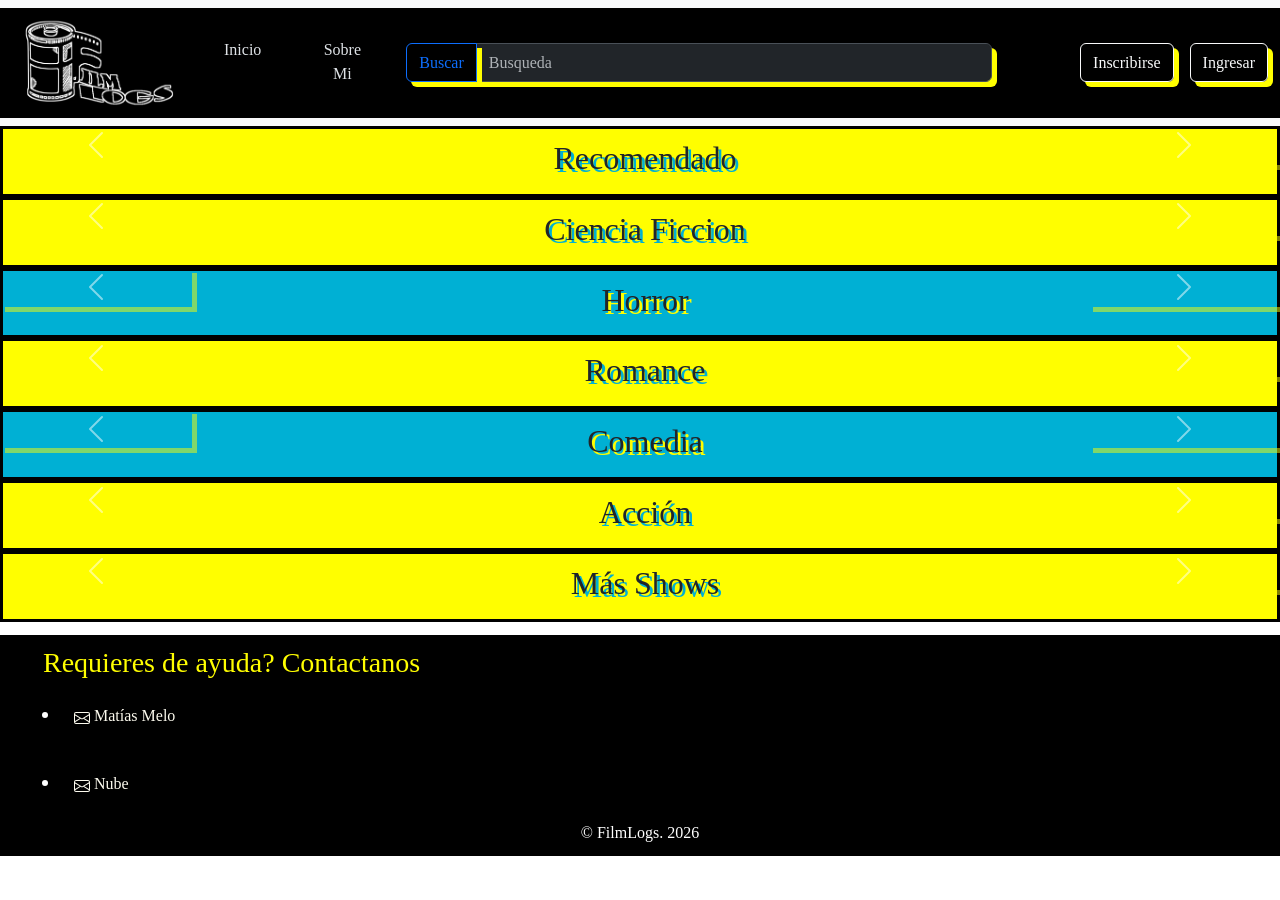
==== index.html @ e4087716 "api aplicada, index terminado. listas fav agregadas a perfil. info shows mostrados." ====
<!DOCTYPE html>
<head>
    <meta charset="utf-8">
    <meta name="viewport" content="width=device-width, initial-scale=1.0">
    <title>FilmLogs - Inicio</title>

    <link href="css/style.css" rel="stylesheet">
    <link href="https://cdn.jsdelivr.net/npm/bootstrap@5.3.8/dist/css/bootstrap.min.css" rel="stylesheet" integrity="sha384-sRIl4kxILFvY47J16cr9ZwB07vP4J8+LH7qKQnuqkuIAvNWLzeN8tE5YBujZqJLB" crossorigin="anonymous">
    <script src="https://cdn.jsdelivr.net/npm/bootstrap@5.3.8/dist/js/bootstrap.bundle.min.js" integrity="sha384-FKyoEForCGlyvwx9Hj09JcYn3nv7wiPVlz7YYwJrWVcXK/BmnVDxM+D2scQbITxI" crossorigin="anonymous"></script>
</head>

<body>
    <div width="100%">
        <nav id="Barra de Navegación" class="navbar navbar-expand-lg bg-body-tertiary"><!--Barra navegación superior, con tablas y pre-css-->
            <div class="container-fluid" data-bs-theme="dark" style="background-color: black;">
                <a class="navbar-brand" href="index.html">
                    <img src="media/logoPlaceholder.png" alt="Logo FilmLogs" width="175px">
                </a>

                <button class="navbar-toggler" type="button" data-bs-toggle="collapse" data-bs-target="#navbarSupportedContent" aria-controls="navbarSupportedContent" aria-expanded="false" aria-label="Toggle navigation">
                <span class="navbar-toggler-icon"></span>
                </button>

                <div class="collapse navbar-collapse" id="navbarSupportedContent">
                    <ul class="navbar-nav me-auto mb-2 mb-lg-0 nav-underline">
                        <li class="nav-item">
                        <a class="nav-link active" aria-current="page" href="index.html"><div class="btn">Inicio</div></a>
                        </li>

                        <li class="nav-item">
                        <a class="nav-link" href="acercade.html"><div class="btn">Sobre Mi</div></a>
                        </li>
                    </ul>

                    <form class="d-flex input-group" role="search" style="width: 60%; margin-left: 20px; margin-right: 80px;">
                        <button class="btn btn-outline-primary" type="submit">Buscar</button>
                        <input class="form-control me-2 border-shadow-btn" type="search" placeholder="Busqueda" aria-label="Busqueda">
                    </form>

                    <div class="d-flex">
                        <ul class="navbar-nav me-auto mb-2 mb-lg-0 nav-underline">

                            <li class="nav-item form-btn">
                                <button type="button" class="btn btn-outline-light" data-bs-toggle="modal" data-bs-target="#Inscribirse">Inscribirse</button>
                                <div class="modal fade" id="Inscribirse" tabindex="-1" aria-labelledby="exampleModalLabel" aria-hidden="true">
                                    <div class="modal-dialog">
                                        <div class="modal-content">
                                            <div class="modal-header">
                                                <button type="button" class="btn-close" data-bs-dismiss="modal" aria-label="Close"></button>
                                            </div>
                                            <div class="modal-body sign-in">
                                                <form  class="row g-2" id="Form" style="border: 1px solid black; box-shadow: 5px 5px black; background-color: #00b0d4; color: #FCFAEE;" re>
                                                    <div class="input-group mb-3">
                                                        <h1 style="font-size: 50px; color: #FCFAEE; text-shadow: 2px 2px black;">Crear Cuenta</h1>
                                                    </div>
                                                    <div class="input-group mb-3"><p style="font-size: 20px;">Unete y reseña!</p></div>
                                                    <div class="input-group mb-3" style="justify-content: space-between;">
                                                        <label for="nombre">Apodo:</label>
                                                        <input type="text" id="nombre"  required placeholder="Cato212" size="35%" style="height: 25px; background-color: white; color: black;">
                                                    </div>
                                                    <div class="input-group mb-3" style="justify-content: space-between;">
                                                        <label for="email">Email:</label>
                                                        <input type="email" id="email"  required placeholder="ejemplo@ejemplo.com" size="35%" style="height: 25px; background-color: white; color: black;">
                                                    </div>
                                                    <div class="input-group mb-3" style="justify-content: space-between;">
                                                        <label for="password">Contraseña:</label>
                                                        <input type="password" id="password"  required size="35%" style="height: 25px; background-color: white; color: black;">
                                                    </div>
                                                    <div class="input-group mb-1" style="justify-content: left;">
                                                        <div class="mb-1" style="padding-right: 12%;">
                                                            <label for="genero" >Sexo:</label> 
                                                        </div>
                                                        <div class="mb-3" align="left">
                                                            <input type="radio" id="G1" name="sex" value="mars">
                                                            <label for="G1">Masculino</label>
                                                            <input type="radio" id="G2" name="sex" value="venus" >
                                                            <label for="G2">Feminino</label>
                                                            <input type="radio" id="G3" name="sex" value="jupiter" checked>
                                                            <label for="G3">Otro</label>
                                                        </div>
                                                    </div>
                                                    <div class="input-group mb-1" style="justify-content: left;">
                                                        <div class="mb-1" style="padding-right: 12%;">
                                                            <label>Género Favorito:</label>
                                                        </div>
                                                        <div class="mb-3" align="left">
                                                            <input type="checkbox" id="A1" class="genero" value="Horror">
                                                            <label for="A1">Horror</label><br>
                                                            <input type="checkbox" id="A2" class="genero" value="Romance">
                                                            <label for="A2">Romance</label><br>
                                                            <input type="checkbox" id="A3" class="genero" value="Comedia">
                                                            <label for="A3">Comedia</label><br>
                                                            <input type="checkbox" id="A4" class="genero" value="Accion">
                                                            <label for="A4">Acción</label><br>
                                                            <input type="checkbox" id="A5" class="genero" value="Sci-fi">
                                                            <label for="A5">Ciencia Ficción</label><br>
                                                            <input type="checkbox" id="A6" class="genero" value="Otro">
                                                            <label for="A6">Otro</label><br>
                                                        </div>
                                                    </div>
                                                    <div class="modal-footer">
                                                        <button type="submit" id="enviar-sign" class="btn btn-secondary"   style=" background-color: black; color: white; border-color: white; box-shadow: 5px 5px #FFFE00; height: 39px;">Crear</button>
                                                        <button  type="reset" class="btn btn-secondary"  style=" background-color: black; color: white; border-color: white; box-shadow: 5px 5px #FFFE00; height: 39px;">Borrar</button>              
                                                        <button type="button" class="btn btn-secondary" style="background-color: black; color: white; border-color: white; box-shadow: 5px 5px #FFFE00; height: 39px;" data-bs-dismiss="modal">Cerrar</button>

                                                    </div>
                                                </form>
                                            </div>
                                        </div>
                                    </div>
                                </div>
                            </li>

                            <li class="nav-item form-btn">
                                <button type="button" class="btn btn-outline-light" data-bs-toggle="modal" data-bs-target="#Ingresar">Ingresar</button>
                                <div class="modal fade" id="Ingresar" tabindex="-1" aria-labelledby="ingresolabel" aria-hidden="true">
                                    <div class="modal-dialog">
                                        <div class="modal-content">
                                            <div class="modal-header">
                                                <button type="button" class="btn-close" data-bs-dismiss="modal" aria-label="Close"></button>
                                            </div>
                                            <div class="modal-body login_space">
                                                <form class='login-form'>
                                                    <fieldset style="padding: 5%; background-color:yellow; box-shadow: 5px 5px black;">
                                                        <div class="flex-row" id="Space_alert">
                                                            <h1 style="font-size: 50px; color: #FCFAEE; text-shadow: 2px 2px black; background-color: #00b0d4;">Iniciar Sesion</h1>
                                                            <p style="font-size: 20px; color: black;">Nos alegra verte de vuelta!</p>
                                                        </div>
                                                        <div class="flex-row">
                                                            <label class="lf--label" for="username">
                                                                <svg x="0px" y="0px" width="15px" height="13px">
                                                                <path fill="#000" d="M8.9,7.2C9,6.9,9,6.7,9,6.5v-4C9,1.1,7.9,0,6.5,0h-1C4.1,0,3,1.1,3,2.5v4c0,0.2,0,0.4,0.1,0.7 C1.3,7.8,0,9.5,0,11.5V13h12v-1.5C12,9.5,10.7,7.8,8.9,7.2z M4,2.5C4,1.7,4.7,1,5.5,1h1C7.3,1,8,1.7,8,2.5v4c0,0.2,0,0.4-0.1,0.6 l0.1,0L7.9,7.3C7.6,7.8,7.1,8.2,6.5,8.2h-1c-0.6,0-1.1-0.4-1.4-0.9L4.1,7.1l0.1,0C4,6.9,4,6.7,4,6.5V2.5z M11,12H1v-0.5 c0-1.6,1-2.9,2.4-3.4c0.5,0.7,1.2,1.1,2.1,1.1h1c0.8,0,1.6-0.4,2.1-1.1C10,8.5,11,9.9,11,11.5V12z"/>
                                                                </svg>
                                                            </label>
                                                            <input id="username" class='lf--input' placeholder='Nombre de usuario' type='text' required style="width: 300px; height: 25px; background-color: white; color: black;">
                                                        </div>
                                                        <br>
                                                        <div class="flex-row">
                                                            <label class="lf--label" for="password">
                                                                <svg x="0px" y="0px" width="15px" height="8px">
                                                                <g>
                                                                    <path fill="#000" d="M6,2L6,2c0-1.1-1-2-2.1-2H2.1C1,0,0,0.9,0,2.1v0.8C0,4.1,1,5,2.1,5h1.7C5,5,6,4.1,6,2.9V3h5v1h1V3h1v2h1V3h1 V2H6z M5.1,2.9c0,0.7-0.6,1.2-1.3,1.2H2.1c-0.7,0-1.3-0.6-1.3-1.2V2.1c0-0.7,0.6-1.2,1.3-1.2h1.7c0.7,0,1.3,0.6,1.3,1.2V2.9z"/>
                                                                </g>
                                                                </svg>
                                                            </label>
                                                            <input id="password_log" class='lf--input' placeholder='Contraseña' type='password' required style="width: 300px; height: 25px; background-color: white; color: black;">
                                                        </div>
                                                        <br>
                                                        <input class='lf--submit btn' id="btn_log" type='submit' value='Iniciar Sesion' style="background-color: black; color: white; border-color: white; box-shadow: 5px 5px black; height: 39px;">
                                                        <button type="button" class="btn btn-secondary" style="background-color: black; color: white; border-color: white; box-shadow: 5px 5px black; height: 39px;" data-bs-dismiss="modal">Cerrar</button>
                                                        <br>
                                                    </fieldset>
                                                </form>
                                            </div>
                                        </div>
                                    </div>
                                </div>
                            </li>

                            <li class="nav-item profile">
                                <a href="perfil.html">
                                    <img src="media/usuarioPlaceholder.png" style="justify-self: end; margin-left:20px; height: 39px; border-style: solid; border-color: black; box-shadow: 5px 5px #FFFE00;">
                                </a>
                            </li>
                        </ul>
                    </div>
                </div>

            </div>
        </nav>

        <div id="Recomendado" class="carousel slide">
            <div class="carousel-inner">
                <div class="carousel-item active" id="Slide-Recomendado">
                    <table style="width: 100%; border: solid; border-color: black; box-shadow: 5px 5px black">
                        <tr><td colspan="7" class="sliderTitulo"><h2 style="text-align: center;" >Recomendado</h2></td></tr>
                        <tr id="index-Recomendado0">
                        </tr>
                    </table>
                </div>
            </div>
            <button class="carousel-control-prev" type="button" data-bs-target="#Recomendado" data-bs-slide="prev">
                <span class="carousel-control-prev-icon" aria-hidden="true"></span>
                <span class="visually-hidden">Previous</span>
            </button>
            <button class="carousel-control-next" type="button" data-bs-target="#Recomendado" data-bs-slide="next">
                <span class="carousel-control-next-icon" aria-hidden="true"></span>
                <span class="visually-hidden">Next</span>
            </button>
        </div>

        <div id="Ver_Tarde" class="carousel slide">
            <div class="carousel-inner">
                <div class="carousel-item active" id="Slide-Ver_Tarde">
                    <table style="width: 100%; border: solid; border-color: black; box-shadow: 5px 5px black">
                        <tr><td colspan="7" class="sliderTituloAlt"><h2 style="text-align: center;" >Ver Mas Tarde</h2></td></tr>
                        <tr id="index-Ver_Tarde0">
                        </tr>
                    </table>
                </div>
            </div>
            <button class="carousel-control-prev" type="button" data-bs-target="#Ver_Tarde" data-bs-slide="prev">
                <span class="carousel-control-prev-icon" aria-hidden="true"></span>
                <span class="visually-hidden">Previous</span>
            </button>
            <button class="carousel-control-next" type="button" data-bs-target="#Ver_Tarde" data-bs-slide="next">
                <span class="carousel-control-next-icon" aria-hidden="true"></span>
                <span class="visually-hidden">Next</span>
            </button>
        </div>
        
        <div id="Ciencia-Ficcion" class="carousel slide">
            <div class="carousel-inner">
                <div class="carousel-item active" id="Slide-CienciaFiccion">
                    <table style="width: 100%; border: solid; border-color: black; box-shadow: 5px 5px black">
                        <tr><td colspan="7" class="sliderTitulo"><h2 style="text-align: center;">Ciencia Ficcion</h2></td></tr>
                        <tr id="index-CienciaFiccion0">
                        </tr>
                    </table>
                </div>
            </div>
            <button class="carousel-control-prev" type="button" data-bs-target="#Ciencia-Ficcion" data-bs-slide="prev">
                <span class="carousel-control-prev-icon" aria-hidden="true"></span>
                <span class="visually-hidden">Previous</span>
            </button>
            <button class="carousel-control-next" type="button" data-bs-target="#Ciencia-Ficcion" data-bs-slide="next">
                <span class="carousel-control-next-icon" aria-hidden="true"></span>
                <span class="visually-hidden">Next</span>
            </button>
        </div>

        <div id="Horror" class="carousel slide">
            <div class="carousel-inner">
                <div class="carousel-item active" id="Slide-Horror">
                    <table style="width: 100%; border: solid; border-color: black; box-shadow: 5px 5px black">
                        <tr><td colspan="7" class="sliderTituloAlt"><h2 style="text-align: center;">Horror</h2></td></tr>
                        <tr id="index-Horror0">
                        </tr>
                    </table>
                </div>
            </div>
            <button class="carousel-control-prev" type="button" data-bs-target="#Horror" data-bs-slide="prev">
                <span class="carousel-control-prev-icon" aria-hidden="true"></span>
                <span class="visually-hidden">Previous</span>
            </button>
            <button class="carousel-control-next" type="button" data-bs-target="#Horror" data-bs-slide="next">
                <span class="carousel-control-next-icon" aria-hidden="true"></span>
                <span class="visually-hidden">Next</span>
            </button>
        </div>

        <div id="Romance" class="carousel slide">
            <div class="carousel-inner">
                <div class="carousel-item active" id="Slide-Romance">
                    <table style="width: 100%; border: solid; border-color: black; box-shadow: 5px 5px black">
                        <tr><td colspan="7" class="sliderTitulo"><h2 style="text-align: center;">Romance</h2></td></tr>
                        <tr id="index-Romance0">
                        </tr>
                    </table>
                </div>
            </div>
            <button class="carousel-control-prev" type="button" data-bs-target="#Romance" data-bs-slide="prev">
                <span class="carousel-control-prev-icon" aria-hidden="true"></span>
                <span class="visually-hidden">Previous</span>
            </button>
            <button class="carousel-control-next" type="button" data-bs-target="#Romance" data-bs-slide="next">
                <span class="carousel-control-next-icon" aria-hidden="true"></span>
                <span class="visually-hidden">Next</span>
            </button>
        </div>

        <div id="Comedy" class="carousel slide">
            <div class="carousel-inner">
                <div class="carousel-item active" id="Slide-Comedy">
                    <table style="width: 100%; border: solid; border-color: black; box-shadow: 5px 5px black">
                        <tr><td colspan="7" class="sliderTituloAlt"><h2 style="text-align: center;">Comedia</h2></td></tr>
                        <tr id="index-Comedy0">
                        </tr>
                    </table>
                </div>
            </div>
            <button class="carousel-control-prev" type="button" data-bs-target="#Comedy" data-bs-slide="prev">
                <span class="carousel-control-prev-icon" aria-hidden="true"></span>
                <span class="visually-hidden">Previous</span>
            </button>
            <button class="carousel-control-next" type="button" data-bs-target="#Comedy" data-bs-slide="next">
                <span class="carousel-control-next-icon" aria-hidden="true"></span>
                <span class="visually-hidden">Next</span>
            </button>
        </div>
        
        <div id="Action" class="carousel slide">
            <div class="carousel-inner">
                <div class="carousel-item active" id="Slide-Action">
                    <table style="width: 100%; border: solid; border-color: black; box-shadow: 5px 5px black">
                        <tr><td colspan="7" class="sliderTitulo"><h2 style="text-align: center;">Acción</h2></td></tr>
                        <tr id="index-Action0">
                        </tr>
                    </table>
                </div>
            </div>
            <button class="carousel-control-prev" type="button" data-bs-target="#Action" data-bs-slide="prev">
                <span class="carousel-control-prev-icon" aria-hidden="true"></span>
                <span class="visually-hidden">Previous</span>
            </button>
            <button class="carousel-control-next" type="button" data-bs-target="#Action" data-bs-slide="next">
                <span class="carousel-control-next-icon" aria-hidden="true"></span>
                <span class="visually-hidden">Next</span>
            </button>
        </div>

        <div id="Otro" class="carousel slide">
            <div class="carousel-inner">
                <div class="carousel-item active" id="Slide-Otro">
                    <table style="width: 100%; border: solid; border-color: black; box-shadow: 5px 5px black">
                        <tr><td colspan="7" class="sliderTitulo"><h2 style="text-align: center;">Más Shows</h2></td></tr>
                        <tr id="index-Otro0">
                        </tr>
                    </table>
                </div>
            </div>
            <button class="carousel-control-prev" type="button" data-bs-target="#Otro" data-bs-slide="prev">
                <span class="carousel-control-prev-icon" aria-hidden="true"></span>
                <span class="visually-hidden">Previous</span>
            </button>
            <button class="carousel-control-next" type="button" data-bs-target="#Otro" data-bs-slide="next">
                <span class="carousel-control-next-icon" aria-hidden="true"></span>
                <span class="visually-hidden">Next</span>
            </button>
        </div>


        <div id="footer" style="width: 100%; background-color: black; color: white; margin-top: 1%; padding:10px;">
            <table width="100%">
                <tr style="height: 10%;">
                    <td style="width: 60%;">
                        <ul style="list-style: none; color: #FFFE00;"><li><h3>Requieres de ayuda? Contactanos</h3></li></ul>
                    </td>
                </tr>
                <tr style="margin-top: 0%;">
                    <td style="width: 60%;">
                        <ul style="padding-left: 50px; font-size: 20px;">
                            <li>
                            <a class="btn" href="https://mail.google.com/mail/?view=cm&fs=1&to=matiasmelo3600@gmail.com&su=Sobre FilmLogs">
                                <svg xmlns="http://www.w3.org/2000/svg" width="16" height="16" fill="currentColor" class="bi bi-envelope" viewBox="0 0 16 16">
                                <path d="M0 4a2 2 0 0 1 2-2h12a2 2 0 0 1 2 2v8a2 2 0 0 1-2 2H2a2 2 0 0 1-2-2zm2-1a1 1 0 0 0-1 1v.217l7 4.2 7-4.2V4a1 1 0 0 0-1-1zm13 2.383-4.708 2.825L15 11.105zm-.034 6.876-5.64-3.471L8 9.583l-1.326-.795-5.64 3.47A1 1 0 0 0 2 13h12a1 1 0 0 0 .966-.741M1 11.105l4.708-2.897L1 5.383z"/>
                                </svg>
                                Matías Melo
                            </a></li><br>
                            <li>
                            
                            <a class="btn" href="https://mail.google.com/mail/?view=cm&fs=1&to=ejpc813@gmail.com&su=Sobre FilmLogs">
                                <svg xmlns="http://www.w3.org/2000/svg" width="16" height="16" fill="currentColor" class="bi bi-envelope" viewBox="0 0 16 16">
                                <path d="M0 4a2 2 0 0 1 2-2h12a2 2 0 0 1 2 2v8a2 2 0 0 1-2 2H2a2 2 0 0 1-2-2zm2-1a1 1 0 0 0-1 1v.217l7 4.2 7-4.2V4a1 1 0 0 0-1-1zm13 2.383-4.708 2.825L15 11.105zm-.034 6.876-5.64-3.471L8 9.583l-1.326-.795-5.64 3.47A1 1 0 0 0 2 13h12a1 1 0 0 0 .966-.741M1 11.105l4.708-2.897L1 5.383z"/>
                                </svg>
                                Nube
                            </a></li>
                        </ul>
                    </td>
                </tr>

                <tr>
                    <td style="text-align: center;">
                        © FilmLogs. 2026
                    </td>
                </tr>
            </table>
        </div>
    </div>
    <script src="js/nav_bar.js"></script>
    <script src="js/main.js"></script>
</body>
</html>
---- css/style.css ----
*{
    font-family:Georgia, 'Times New Roman', Times, serif ;
}

nav{
    display: flex;
    background-color: black;
    color: #FCFAEE;
    padding: 10px;
}

button{
    background-color: black;
    color: #FCFAEE;
    border: solid;
    border-color: #FCFAEE;
    box-shadow: 5px 5px #FFFE00;
    height: 39px;
}

.sliderTitulo{
    background-color: #FFFE00; 
    padding: 10px; 
    padding-left: 20px;
    text-shadow: 3px 3px #00B0D4;
}

.sliderTituloAlt{
    background-color: #00B0D4; 
    padding: 10px; 
    padding-left: 20px;
    text-shadow: 3px 3px #FFFE00;
}

.border-shadow-btn{
    border: solid;
    border-color: #FCFAEE;
    box-shadow: 5px 5px #FFFE00;
}

.border-shadow{
    border: solid;
    border-color: black;
    box-shadow: 5px 5px black;
}

.pelicula{
    transition: all 0.3s ease-out;
    width:215px;
    height:290px;
    
}

.pelicula:hover{
    transition: all 0.3s ease-out;
    width:225px;
    height:300px;
    
}

a:link{
    color: #FCFAEE
} 

a:visited{
    color:#00B0D4
}

.carousel-control{
    background-color: black;
    color: #000000;
    border: solid;
    border-color: #FCFAEE;
    box-shadow: 5px 5px #00B0D4;
    height: 39px;
}
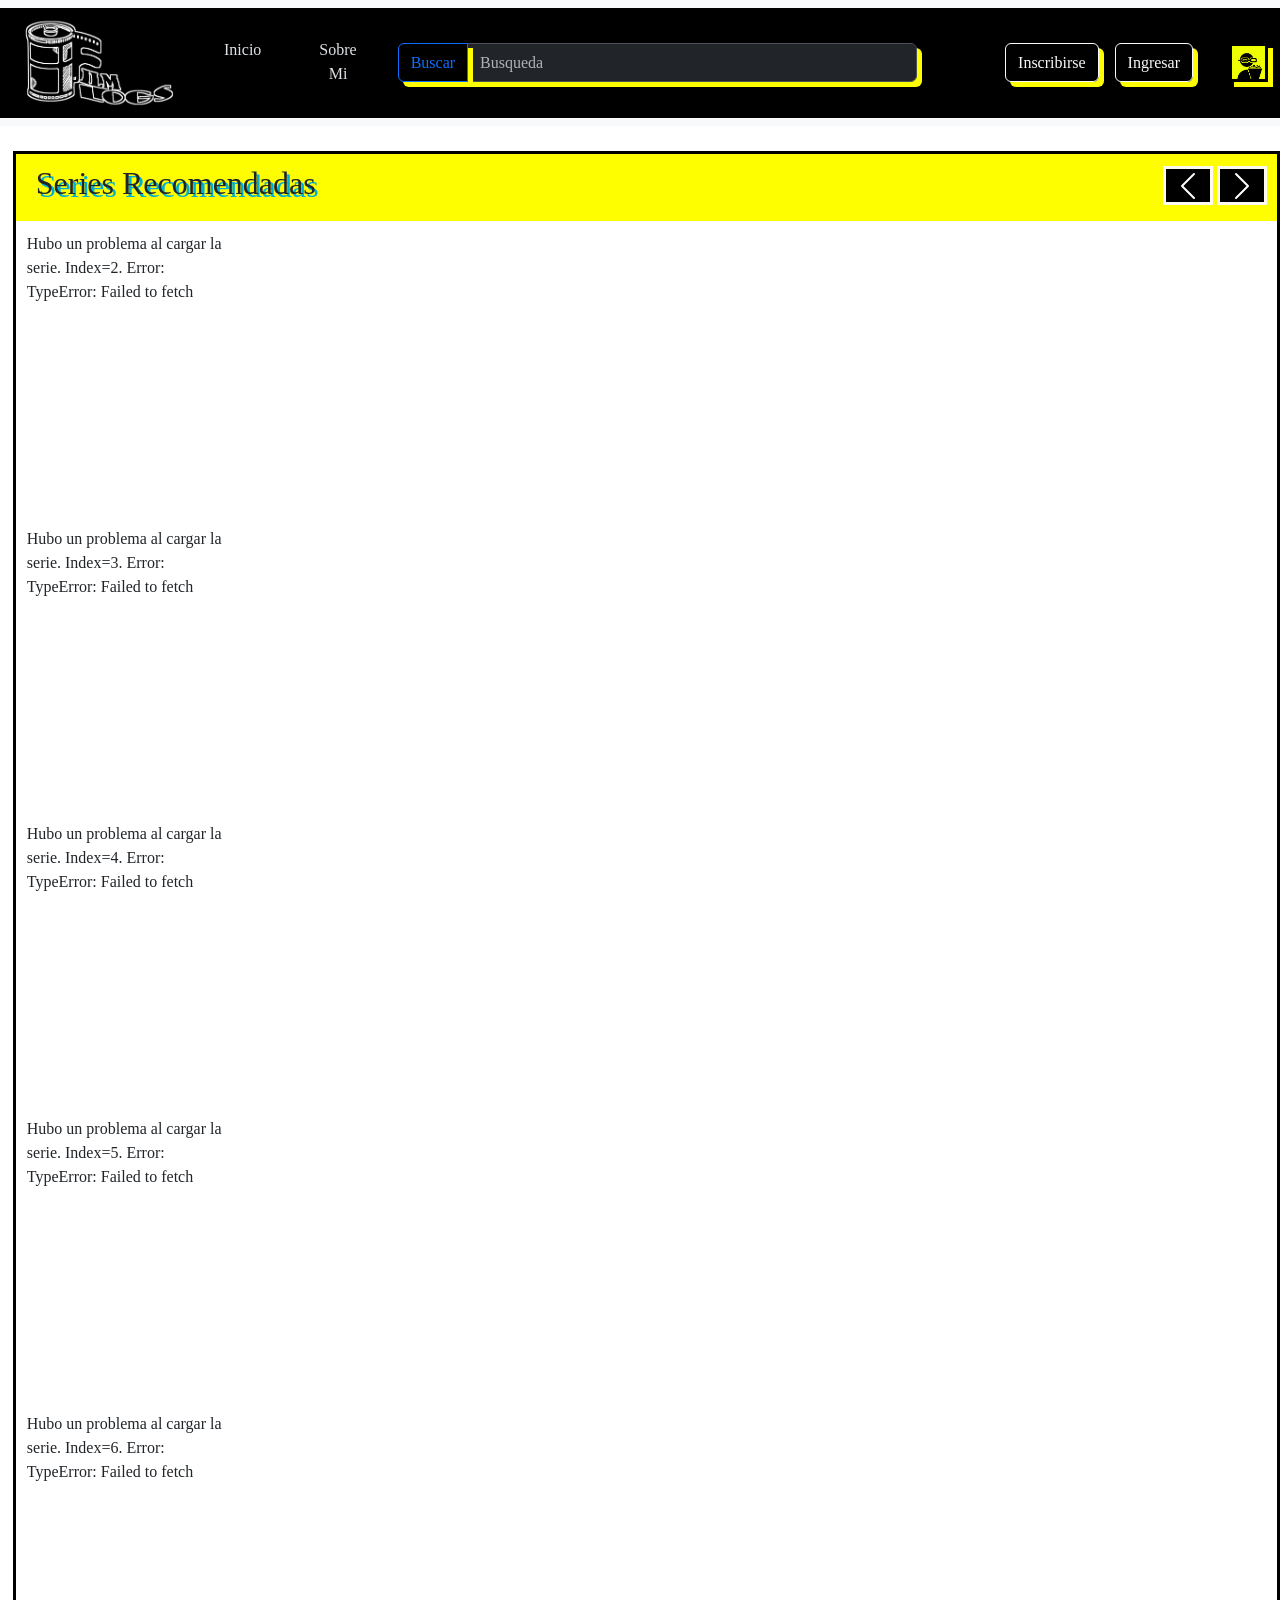
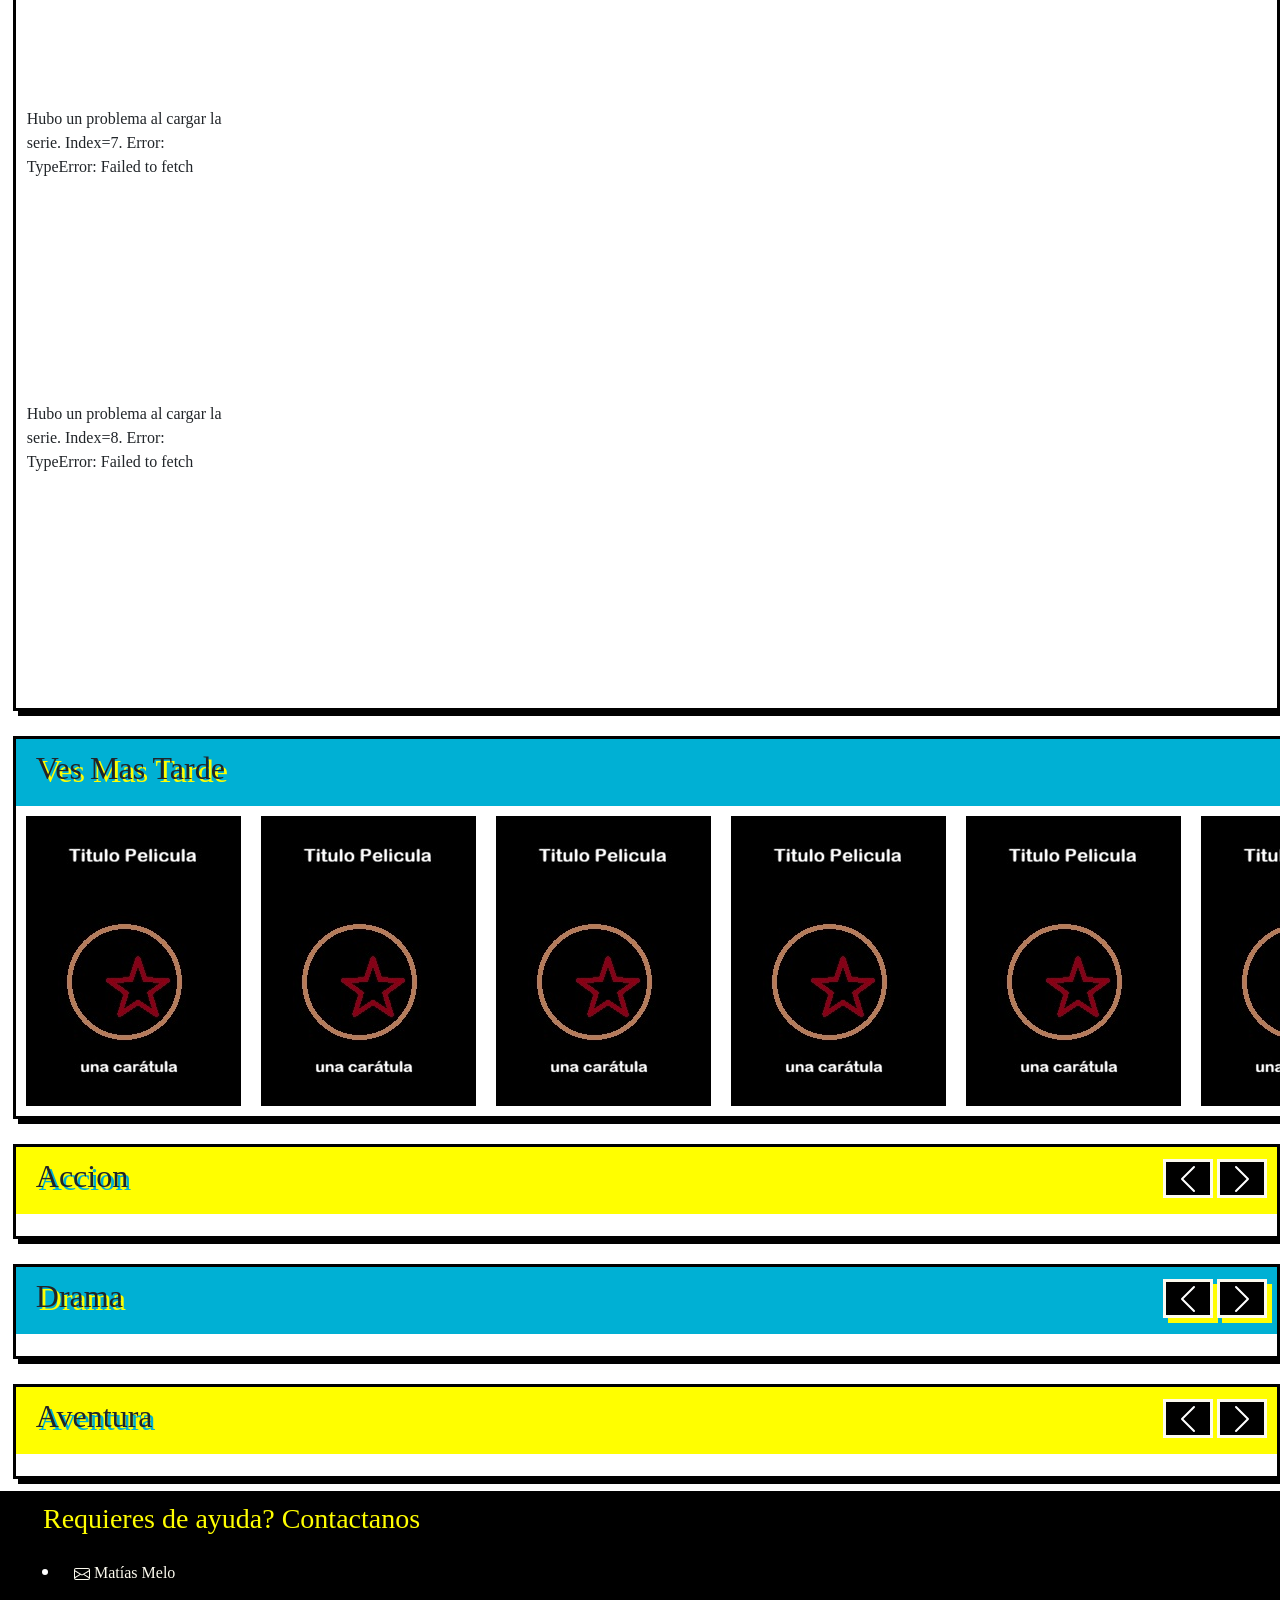
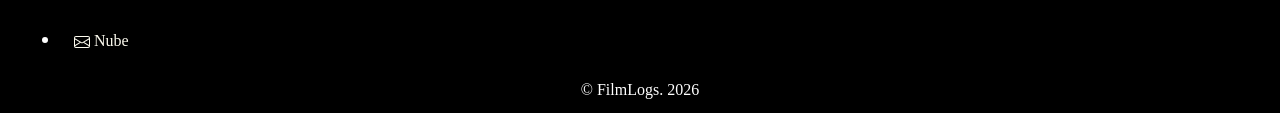
==== commit 7e99baae: "Implementacion de sliders de generos de series. index.html cuenta con su propio js, inicio.js, para " ====
--- a/index.html
+++ b/index.html
@@ -6,7 +6,11 @@
 
     <link href="css/style.css" rel="stylesheet">
     <link href="https://cdn.jsdelivr.net/npm/bootstrap@5.3.8/dist/css/bootstrap.min.css" rel="stylesheet" integrity="sha384-sRIl4kxILFvY47J16cr9ZwB07vP4J8+LH7qKQnuqkuIAvNWLzeN8tE5YBujZqJLB" crossorigin="anonymous">
+    <script src="js/inicio.js"></script>
+    <script src="js/main.js"></script>
+    <script src="js/perfil.js"></script>
     <script src="https://cdn.jsdelivr.net/npm/bootstrap@5.3.8/dist/js/bootstrap.bundle.min.js" integrity="sha384-FKyoEForCGlyvwx9Hj09JcYn3nv7wiPVlz7YYwJrWVcXK/BmnVDxM+D2scQbITxI" crossorigin="anonymous"></script>
+    
 </head>
 
 <body>
@@ -40,7 +44,7 @@
                     <div class="d-flex">
                         <ul class="navbar-nav me-auto mb-2 mb-lg-0 nav-underline">
 
-                            <li class="nav-item form-btn">
+                            <li class="nav-item">
                                 <button type="button" class="btn btn-outline-light" data-bs-toggle="modal" data-bs-target="#Inscribirse">Inscribirse</button>
                                 <div class="modal fade" id="Inscribirse" tabindex="-1" aria-labelledby="exampleModalLabel" aria-hidden="true">
                                     <div class="modal-dialog">
@@ -111,7 +115,7 @@
                                 </div>
                             </li>
 
-                            <li class="nav-item form-btn">
+                            <li class="nav-item">
                                 <button type="button" class="btn btn-outline-light" data-bs-toggle="modal" data-bs-target="#Ingresar">Ingresar</button>
                                 <div class="modal fade" id="Ingresar" tabindex="-1" aria-labelledby="ingresolabel" aria-hidden="true">
                                     <div class="modal-dialog">
@@ -157,7 +161,7 @@
                                 </div>
                             </li>
 
-                            <li class="nav-item profile">
+                            <li class="nav-item">
                                 <a href="perfil.html">
                                     <img src="media/usuarioPlaceholder.png" style="justify-self: end; margin-left:20px; height: 39px; border-style: solid; border-color: black; box-shadow: 5px 5px #FFFE00;">
                                 </a>
@@ -169,166 +173,176 @@
             </div>
         </nav>
 
-        <div id="Recomendado" class="carousel slide">
-            <div class="carousel-inner">
-                <div class="carousel-item active" id="Slide-Recomendado">
-                    <table style="width: 100%; border: solid; border-color: black; box-shadow: 5px 5px black">
-                        <tr><td colspan="7" class="sliderTitulo"><h2 style="text-align: center;" >Recomendado</h2></td></tr>
-                        <tr id="index-Recomendado0">
-                        </tr>
-                    </table>
-                </div>
-            </div>
-            <button class="carousel-control-prev" type="button" data-bs-target="#Recomendado" data-bs-slide="prev">
-                <span class="carousel-control-prev-icon" aria-hidden="true"></span>
-                <span class="visually-hidden">Previous</span>
-            </button>
-            <button class="carousel-control-next" type="button" data-bs-target="#Recomendado" data-bs-slide="next">
-                <span class="carousel-control-next-icon" aria-hidden="true"></span>
-                <span class="visually-hidden">Next</span>
-            </button>
-        </div>
-
-        <div id="Ver_Tarde" class="carousel slide">
-            <div class="carousel-inner">
-                <div class="carousel-item active" id="Slide-Ver_Tarde">
-                    <table style="width: 100%; border: solid; border-color: black; box-shadow: 5px 5px black">
-                        <tr><td colspan="7" class="sliderTituloAlt"><h2 style="text-align: center;" >Ver Mas Tarde</h2></td></tr>
-                        <tr id="index-Ver_Tarde0">
-                        </tr>
-                    </table>
-                </div>
-            </div>
-            <button class="carousel-control-prev" type="button" data-bs-target="#Ver_Tarde" data-bs-slide="prev">
-                <span class="carousel-control-prev-icon" aria-hidden="true"></span>
-                <span class="visually-hidden">Previous</span>
-            </button>
-            <button class="carousel-control-next" type="button" data-bs-target="#Ver_Tarde" data-bs-slide="next">
-                <span class="carousel-control-next-icon" aria-hidden="true"></span>
-                <span class="visually-hidden">Next</span>
-            </button>
-        </div>
-        
-        <div id="Ciencia-Ficcion" class="carousel slide">
-            <div class="carousel-inner">
-                <div class="carousel-item active" id="Slide-CienciaFiccion">
-                    <table style="width: 100%; border: solid; border-color: black; box-shadow: 5px 5px black">
-                        <tr><td colspan="7" class="sliderTitulo"><h2 style="text-align: center;">Ciencia Ficcion</h2></td></tr>
-                        <tr id="index-CienciaFiccion0">
-                        </tr>
-                    </table>
-                </div>
-            </div>
-            <button class="carousel-control-prev" type="button" data-bs-target="#Ciencia-Ficcion" data-bs-slide="prev">
-                <span class="carousel-control-prev-icon" aria-hidden="true"></span>
-                <span class="visually-hidden">Previous</span>
-            </button>
-            <button class="carousel-control-next" type="button" data-bs-target="#Ciencia-Ficcion" data-bs-slide="next">
-                <span class="carousel-control-next-icon" aria-hidden="true"></span>
-                <span class="visually-hidden">Next</span>
-            </button>
-        </div>
-
-        <div id="Horror" class="carousel slide">
-            <div class="carousel-inner">
-                <div class="carousel-item active" id="Slide-Horror">
-                    <table style="width: 100%; border: solid; border-color: black; box-shadow: 5px 5px black">
-                        <tr><td colspan="7" class="sliderTituloAlt"><h2 style="text-align: center;">Horror</h2></td></tr>
-                        <tr id="index-Horror0">
-                        </tr>
-                    </table>
-                </div>
-            </div>
-            <button class="carousel-control-prev" type="button" data-bs-target="#Horror" data-bs-slide="prev">
-                <span class="carousel-control-prev-icon" aria-hidden="true"></span>
-                <span class="visually-hidden">Previous</span>
-            </button>
-            <button class="carousel-control-next" type="button" data-bs-target="#Horror" data-bs-slide="next">
-                <span class="carousel-control-next-icon" aria-hidden="true"></span>
-                <span class="visually-hidden">Next</span>
-            </button>
-        </div>
-
-        <div id="Romance" class="carousel slide">
-            <div class="carousel-inner">
-                <div class="carousel-item active" id="Slide-Romance">
-                    <table style="width: 100%; border: solid; border-color: black; box-shadow: 5px 5px black">
-                        <tr><td colspan="7" class="sliderTitulo"><h2 style="text-align: center;">Romance</h2></td></tr>
-                        <tr id="index-Romance0">
-                        </tr>
-                    </table>
-                </div>
-            </div>
-            <button class="carousel-control-prev" type="button" data-bs-target="#Romance" data-bs-slide="prev">
-                <span class="carousel-control-prev-icon" aria-hidden="true"></span>
-                <span class="visually-hidden">Previous</span>
-            </button>
-            <button class="carousel-control-next" type="button" data-bs-target="#Romance" data-bs-slide="next">
-                <span class="carousel-control-next-icon" aria-hidden="true"></span>
-                <span class="visually-hidden">Next</span>
-            </button>
-        </div>
-
-        <div id="Comedy" class="carousel slide">
-            <div class="carousel-inner">
-                <div class="carousel-item active" id="Slide-Comedy">
-                    <table style="width: 100%; border: solid; border-color: black; box-shadow: 5px 5px black">
-                        <tr><td colspan="7" class="sliderTituloAlt"><h2 style="text-align: center;">Comedia</h2></td></tr>
-                        <tr id="index-Comedy0">
-                        </tr>
-                    </table>
-                </div>
-            </div>
-            <button class="carousel-control-prev" type="button" data-bs-target="#Comedy" data-bs-slide="prev">
-                <span class="carousel-control-prev-icon" aria-hidden="true"></span>
-                <span class="visually-hidden">Previous</span>
-            </button>
-            <button class="carousel-control-next" type="button" data-bs-target="#Comedy" data-bs-slide="next">
-                <span class="carousel-control-next-icon" aria-hidden="true"></span>
-                <span class="visually-hidden">Next</span>
-            </button>
-        </div>
-        
-        <div id="Action" class="carousel slide">
-            <div class="carousel-inner">
-                <div class="carousel-item active" id="Slide-Action">
-                    <table style="width: 100%; border: solid; border-color: black; box-shadow: 5px 5px black">
-                        <tr><td colspan="7" class="sliderTitulo"><h2 style="text-align: center;">Acción</h2></td></tr>
-                        <tr id="index-Action0">
-                        </tr>
-                    </table>
-                </div>
-            </div>
-            <button class="carousel-control-prev" type="button" data-bs-target="#Action" data-bs-slide="prev">
-                <span class="carousel-control-prev-icon" aria-hidden="true"></span>
-                <span class="visually-hidden">Previous</span>
-            </button>
-            <button class="carousel-control-next" type="button" data-bs-target="#Action" data-bs-slide="next">
-                <span class="carousel-control-next-icon" aria-hidden="true"></span>
-                <span class="visually-hidden">Next</span>
-            </button>
-        </div>
-
-        <div id="Otro" class="carousel slide">
-            <div class="carousel-inner">
-                <div class="carousel-item active" id="Slide-Otro">
-                    <table style="width: 100%; border: solid; border-color: black; box-shadow: 5px 5px black">
-                        <tr><td colspan="7" class="sliderTitulo"><h2 style="text-align: center;">Más Shows</h2></td></tr>
-                        <tr id="index-Otro0">
-                        </tr>
-                    </table>
-                </div>
-            </div>
-            <button class="carousel-control-prev" type="button" data-bs-target="#Otro" data-bs-slide="prev">
-                <span class="carousel-control-prev-icon" aria-hidden="true"></span>
-                <span class="visually-hidden">Previous</span>
-            </button>
-            <button class="carousel-control-next" type="button" data-bs-target="#Otro" data-bs-slide="next">
-                <span class="carousel-control-next-icon" aria-hidden="true"></span>
-                <span class="visually-hidden">Next</span>
-            </button>
-        </div>
-
+        <div class="slider" id="Recomendadas" style="margin-top: 2%; margin-left: 1%;">
+        <table style="width: 100%; border: solid; border-color: black; box-shadow: 5px 5px black;">
+            <tr>
+                <td class="sliderTitulo"><h2>Series Recomendadas</h2></td>
+                <td class="sliderTitulo" style="text-align: right;">
+                    <button type="button" data-bs-target="#carouselRecomendado" data-bs-slide="prev">
+                        <span class="carousel-control-prev-icon" aria-hidden="true"></span>
+                        <span class="visually-hidden">Previous</span>
+                    </button>
+                    <button type="button" data-bs-target="#carouselRecomendado" data-bs-slide="next">
+                        <span class="carousel-control-next-icon" aria-hidden="true"></span>
+                        <span class="visually-hidden">Next</span>
+                    </button>
+                    
+                </td>
+            </tr>
+            <tr>
+                <td colspan="2">
+                    <div id="carouselRecomendado" class="carousel slide">
+                        <div class="carousel-inner">
+                            <div class="carousel-item active">
+                                <div style="align-items: center; padding:10px" class="d-block w-100" id="indexRecomendado1">
+                                </div>
+                            </div>
+                            <div class="carousel-item">
+                                <div style="align-items: center; padding:10px" class="d-block w-100" id="indexRecomendado2">
+                                </div>
+                            </div>
+                            <div class="carousel-item">
+                                <div style="align-items: center; padding:10px" class="d-block w-100" id="indexRecomendado3">
+                                </div>
+                            </div>
+                        </div>
+                    </div>
+                </td>
+            </tr>
+        </table>
+        </div>
+
+        <div class="slider" id="Favoritos" style="margin-top: 2%; margin-left: 1%;">
+            <table style="width: 100%; border: solid; border-color: black; box-shadow: 5px 5px black">
+                <tr><td colspan="7" class="sliderTituloAlt"><h2>Ves Mas Tarde</h2></td></tr>
+                <tr>
+                    <td style=" align-items: center; padding: 10px;" ><a href="shows.html"><img class="pelicula" src="media/placeHolder.jpg" alt="Solo un cuadro negro"></a></td>
+                    <td style=" align-items: center; padding: 10px;" ><a href="shows.html"><img class="pelicula" src="media/placeHolder.jpg" alt="Solo un cuadro negro"></a></td>
+                    <td style=" align-items: center; padding: 10px;" ><a href="shows.html"><img class="pelicula" src="media/placeHolder.jpg" alt="Solo un cuadro negro"></a></td>
+                    <td style=" align-items: center; padding: 10px;" ><a href="shows.html"><img class="pelicula" src="media/placeHolder.jpg" alt="Solo un cuadro negro"></a></td>
+                    <td style=" align-items: center; padding: 10px;" ><a href="shows.html"><img class="pelicula" src="media/placeHolder.jpg" alt="Solo un cuadro negro"></a></td>
+                    <td style=" align-items: center; padding: 10px;" ><a href="shows.html"><img class="pelicula" src="media/placeHolder.jpg" alt="Solo un cuadro negro"></a></td>
+                    <td style=" align-items: center; padding: 10px;" ><a href="shows.html"><img class="pelicula" src="media/placeHolder.jpg" alt="Solo un cuadro negro"></a></td>
+                </tr>
+            </table>
+        </div>
+
+        <div class="slider" style="margin-top: 2%; margin-left: 1%;">
+        <table style="width: 100%; border: solid; border-color: black; box-shadow: 5px 5px black;">
+            <tr>
+                <td class="sliderTitulo"><h2>Accion</h2></td>
+                <td class="sliderTitulo" style="text-align: right;">
+                    <button type="button" data-bs-target="#carouselAccion" data-bs-slide="prev">
+                        <span class="carousel-control-prev-icon" aria-hidden="true"></span>
+                        <span class="visually-hidden">Previous</span>
+                    </button>
+                    <button type="button" data-bs-target="#carouselAccion" data-bs-slide="next">
+                        <span class="carousel-control-next-icon" aria-hidden="true"></span>
+                        <span class="visually-hidden">Next</span>
+                    </button>
+                    
+                </td>
+            </tr>
+            <tr>
+                <td colspan="2">
+                    <div id="carouselAccion" class="carousel slide">
+                        <div class="carousel-inner">
+                            <div class="carousel-item active">
+                                <div style="align-items: center; padding:10px" class="d-block w-100" id="indexAccion1">
+                                </div>
+                            </div>
+                            <div class="carousel-item">
+                                <div style="align-items: center; padding:10px" class="d-block w-100" id="indexAccion2">
+                                </div>
+                            </div>
+                            <div class="carousel-item">
+                                <div style="align-items: center; padding:10px" class="d-block w-100" id="indexAccion3">
+                                </div>
+                            </div>
+                        </div>
+                    </div>
+                </td>
+            </tr>
+        </table>
+        </div>
+
+        <div class="slider" style="margin-top: 2%; margin-left: 1%;">
+        <table style="width: 100%; border: solid; border-color: black; box-shadow: 5px 5px black;">
+            <tr>
+                <td class="sliderTituloAlt"><h2>Drama</h2></td>
+                <td class="sliderTituloAlt" style="text-align: right;">
+                    <button type="button" data-bs-target="#carouselDrama" data-bs-slide="prev">
+                        <span class="carousel-control-prev-icon" aria-hidden="true"></span>
+                        <span class="visually-hidden">Previous</span>
+                    </button>
+                    <button type="button" data-bs-target="#carouselDrama" data-bs-slide="next">
+                        <span class="carousel-control-next-icon" aria-hidden="true"></span>
+                        <span class="visually-hidden">Next</span>
+                    </button>
+                    
+                </td>
+            </tr>
+            <tr>
+                <td colspan="2">
+                    <div id="carouselDrama" class="carousel slide">
+                        <div class="carousel-inner">
+                            <div class="carousel-item active">
+                                <div style="align-items: center; padding:10px" class="d-block w-100" id="indexDrama1">
+                                </div>
+                            </div>
+                            <div class="carousel-item">
+                                <div style="align-items: center; padding:10px" class="d-block w-100" id="indexDrama2">
+                                </div>
+                            </div>
+                            <div class="carousel-item">
+                                <div style="align-items: center; padding:10px" class="d-block w-100" id="indexDrama3">
+                                </div>
+                            </div>
+                        </div>
+                    </div>
+                </td>
+            </tr>
+        </table>
+        </div>
+
+                <div class="slider" style="margin-top: 2%; margin-left: 1%;">
+        <table style="width: 100%; border: solid; border-color: black; box-shadow: 5px 5px black;">
+            <tr>
+                <td class="sliderTitulo"><h2>Aventura</h2></td>
+                <td class="sliderTitulo" style="text-align: right;">
+                    <button type="button" data-bs-target="#carouselAventura" data-bs-slide="prev">
+                        <span class="carousel-control-prev-icon" aria-hidden="true"></span>
+                        <span class="visually-hidden">Previous</span>
+                    </button>
+                    <button type="button" data-bs-target="#carouselAventura" data-bs-slide="next">
+                        <span class="carousel-control-next-icon" aria-hidden="true"></span>
+                        <span class="visually-hidden">Next</span>
+                    </button>
+                    
+                </td>
+            </tr>
+            <tr>
+                <td colspan="2">
+                    <div id="carouselAventura" class="carousel slide">
+                        <div class="carousel-inner">
+                            <div class="carousel-item active">
+                                <div style="align-items: center; padding:10px" class="d-block w-100" id="indexAventura1">
+                                </div>
+                            </div>
+                            <div class="carousel-item">
+                                <div style="align-items: center; padding:10px" class="d-block w-100" id="indexAventura2">
+                                </div>
+                            </div>
+                            <div class="carousel-item">
+                                <div style="align-items: center; padding:10px" class="d-block w-100" id="indexAventura3">
+                                </div>
+                            </div>
+                        </div>
+                    </div>
+                </td>
+            </tr>
+        </table>
+        </div>
 
         <div id="footer" style="width: 100%; background-color: black; color: white; margin-top: 1%; padding:10px;">
             <table width="100%">
@@ -366,8 +380,8 @@
                 </tr>
             </table>
         </div>
+
     </div>
-    <script src="js/nav_bar.js"></script>
     <script src="js/main.js"></script>
 </body>
 </html>
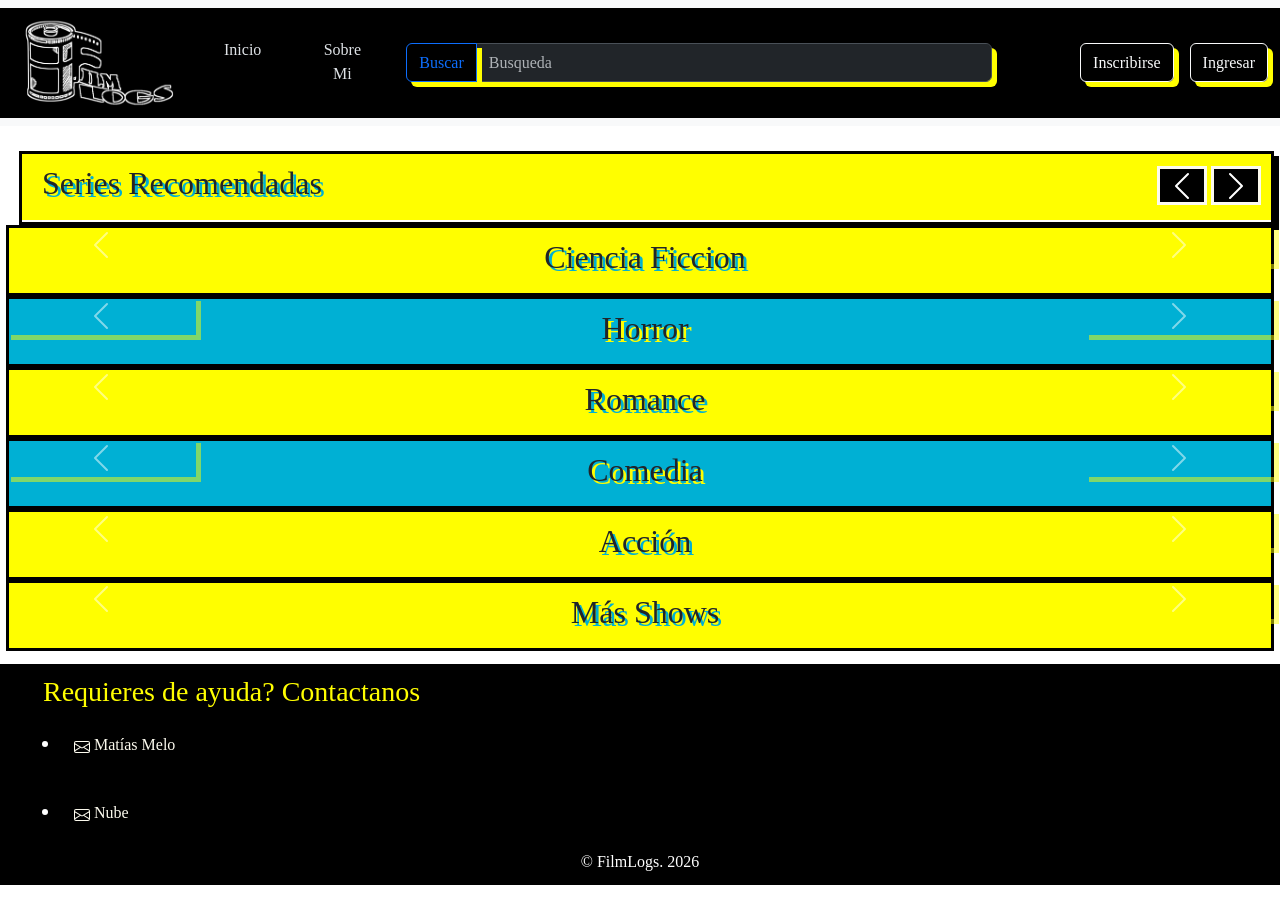
==== commit aad4fefd: "asimilacion" ====
--- a/index.html
+++ b/index.html
@@ -6,11 +6,7 @@
 
     <link href="css/style.css" rel="stylesheet">
     <link href="https://cdn.jsdelivr.net/npm/bootstrap@5.3.8/dist/css/bootstrap.min.css" rel="stylesheet" integrity="sha384-sRIl4kxILFvY47J16cr9ZwB07vP4J8+LH7qKQnuqkuIAvNWLzeN8tE5YBujZqJLB" crossorigin="anonymous">
-    <script src="js/inicio.js"></script>
-    <script src="js/main.js"></script>
-    <script src="js/perfil.js"></script>
     <script src="https://cdn.jsdelivr.net/npm/bootstrap@5.3.8/dist/js/bootstrap.bundle.min.js" integrity="sha384-FKyoEForCGlyvwx9Hj09JcYn3nv7wiPVlz7YYwJrWVcXK/BmnVDxM+D2scQbITxI" crossorigin="anonymous"></script>
-    
 </head>
 
 <body>
@@ -44,7 +40,7 @@
                     <div class="d-flex">
                         <ul class="navbar-nav me-auto mb-2 mb-lg-0 nav-underline">
 
-                            <li class="nav-item">
+                            <li class="nav-item form-btn">
                                 <button type="button" class="btn btn-outline-light" data-bs-toggle="modal" data-bs-target="#Inscribirse">Inscribirse</button>
                                 <div class="modal fade" id="Inscribirse" tabindex="-1" aria-labelledby="exampleModalLabel" aria-hidden="true">
                                     <div class="modal-dialog">
@@ -115,7 +111,7 @@
                                 </div>
                             </li>
 
-                            <li class="nav-item">
+                            <li class="nav-item form-btn">
                                 <button type="button" class="btn btn-outline-light" data-bs-toggle="modal" data-bs-target="#Ingresar">Ingresar</button>
                                 <div class="modal fade" id="Ingresar" tabindex="-1" aria-labelledby="ingresolabel" aria-hidden="true">
                                     <div class="modal-dialog">
@@ -161,7 +157,7 @@
                                 </div>
                             </li>
 
-                            <li class="nav-item">
+                            <li class="nav-item profile">
                                 <a href="perfil.html">
                                     <img src="media/usuarioPlaceholder.png" style="justify-self: end; margin-left:20px; height: 39px; border-style: solid; border-color: black; box-shadow: 5px 5px #FFFE00;">
                                 </a>
@@ -173,175 +169,197 @@
             </div>
         </nav>
 
-        <div class="slider" id="Recomendadas" style="margin-top: 2%; margin-left: 1%;">
-        <table style="width: 100%; border: solid; border-color: black; box-shadow: 5px 5px black;">
-            <tr>
-                <td class="sliderTitulo"><h2>Series Recomendadas</h2></td>
-                <td class="sliderTitulo" style="text-align: right;">
-                    <button type="button" data-bs-target="#carouselRecomendado" data-bs-slide="prev">
-                        <span class="carousel-control-prev-icon" aria-hidden="true"></span>
-                        <span class="visually-hidden">Previous</span>
-                    </button>
-                    <button type="button" data-bs-target="#carouselRecomendado" data-bs-slide="next">
-                        <span class="carousel-control-next-icon" aria-hidden="true"></span>
-                        <span class="visually-hidden">Next</span>
-                    </button>
-                    
-                </td>
-            </tr>
-            <tr>
-                <td colspan="2">
-                    <div id="carouselRecomendado" class="carousel slide">
-                        <div class="carousel-inner">
-                            <div class="carousel-item active">
-                                <div style="align-items: center; padding:10px" class="d-block w-100" id="indexRecomendado1">
+        <div id="Cuerpo" width="90%" style="padding-left: 0.5%; padding-right: 0.5%;">
+
+            <div class="slider" id="Recomendadas" style="margin-top: 2%; margin-left: 1%;">
+                <table style="width: 100%; border: solid; border-color: black; box-shadow: 5px 5px black;">
+                    <tr>
+                        <td class="sliderTitulo"><h2>Series Recomendadas</h2></td>
+                        <td class="sliderTitulo" style="text-align: right;">
+                            <button type="button" data-bs-target="#carouselRecomendado" data-bs-slide="prev">
+                                <span class="carousel-control-prev-icon" aria-hidden="true"></span>
+                                <span class="visually-hidden">Previous</span>
+                            </button>
+                            <button type="button" data-bs-target="#carouselRecomendado" data-bs-slide="next">
+                                <span class="carousel-control-next-icon" aria-hidden="true"></span>
+                                <span class="visually-hidden">Next</span>
+                            </button>
+                            
+                        </td>
+                    </tr>
+                    <tr>
+                        <td colspan="2">
+                            <div id="carouselRecomendado" class="carousel slide">
+                                <div class="carousel-inner">
+                                    <div class="carousel-item active" id="Slide-Recomendado">
+                                        <table style="width: 100%; border: solid; border-color: black; box-shadow: 5px 5px black">
+                                            <tr id="index-Recomendado0">
+                                            </tr>
+                                        </table>
+                                    </div>
                                 </div>
                             </div>
-                            <div class="carousel-item">
-                                <div style="align-items: center; padding:10px" class="d-block w-100" id="indexRecomendado2">
+                        </td>
+                    </tr>
+                </table>
+            </div>
+
+
+            <div class="slider" id="Ver_Tarde" style="margin-top: 2%; margin-left: 1%;">
+                <table style="width: 100%; border: solid; border-color: black; box-shadow: 5px 5px black;">
+                    <tr>
+                        <td class="sliderTitulo"><h2>Ver Mas Tarde</h2></td>
+                        <td class="sliderTitulo" style="text-align: right;">
+                            <button type="button" data-bs-target="#carouselTarde" data-bs-slide="prev">
+                                <span class="carousel-control-prev-icon" aria-hidden="true"></span>
+                                <span class="visually-hidden">Previous</span>
+                            </button>
+                            <button type="button" data-bs-target="#carouselTarde" data-bs-slide="next">
+                                <span class="carousel-control-next-icon" aria-hidden="true"></span>
+                                <span class="visually-hidden">Next</span>
+                            </button>
+                            
+                        </td>
+                    </tr>
+                    <tr>
+                        <td colspan="2">
+                            <div id="carouselTarde" class="carousel slide">
+                                <div class="carousel-inner">
+                                    <div class="carousel-item active" id="Slide-Ver_Tarde">
+                                        <table style="width: 100%; border: solid; border-color: black; box-shadow: 5px 5px black">
+                                            <tr id="index-Ver_Tarde0">
+                                            </tr>
+                                        </table>
+                                    </div>
                                 </div>
                             </div>
-                            <div class="carousel-item">
-                                <div style="align-items: center; padding:10px" class="d-block w-100" id="indexRecomendado3">
-                                </div>
-                            </div>
-                        </div>
-                    </div>
-                </td>
-            </tr>
-        </table>
-        </div>
-
-        <div class="slider" id="Favoritos" style="margin-top: 2%; margin-left: 1%;">
-            <table style="width: 100%; border: solid; border-color: black; box-shadow: 5px 5px black">
-                <tr><td colspan="7" class="sliderTituloAlt"><h2>Ves Mas Tarde</h2></td></tr>
-                <tr>
-                    <td style=" align-items: center; padding: 10px;" ><a href="shows.html"><img class="pelicula" src="media/placeHolder.jpg" alt="Solo un cuadro negro"></a></td>
-                    <td style=" align-items: center; padding: 10px;" ><a href="shows.html"><img class="pelicula" src="media/placeHolder.jpg" alt="Solo un cuadro negro"></a></td>
-                    <td style=" align-items: center; padding: 10px;" ><a href="shows.html"><img class="pelicula" src="media/placeHolder.jpg" alt="Solo un cuadro negro"></a></td>
-                    <td style=" align-items: center; padding: 10px;" ><a href="shows.html"><img class="pelicula" src="media/placeHolder.jpg" alt="Solo un cuadro negro"></a></td>
-                    <td style=" align-items: center; padding: 10px;" ><a href="shows.html"><img class="pelicula" src="media/placeHolder.jpg" alt="Solo un cuadro negro"></a></td>
-                    <td style=" align-items: center; padding: 10px;" ><a href="shows.html"><img class="pelicula" src="media/placeHolder.jpg" alt="Solo un cuadro negro"></a></td>
-                    <td style=" align-items: center; padding: 10px;" ><a href="shows.html"><img class="pelicula" src="media/placeHolder.jpg" alt="Solo un cuadro negro"></a></td>
-                </tr>
-            </table>
-        </div>
-
-        <div class="slider" style="margin-top: 2%; margin-left: 1%;">
-        <table style="width: 100%; border: solid; border-color: black; box-shadow: 5px 5px black;">
-            <tr>
-                <td class="sliderTitulo"><h2>Accion</h2></td>
-                <td class="sliderTitulo" style="text-align: right;">
-                    <button type="button" data-bs-target="#carouselAccion" data-bs-slide="prev">
-                        <span class="carousel-control-prev-icon" aria-hidden="true"></span>
-                        <span class="visually-hidden">Previous</span>
-                    </button>
-                    <button type="button" data-bs-target="#carouselAccion" data-bs-slide="next">
-                        <span class="carousel-control-next-icon" aria-hidden="true"></span>
-                        <span class="visually-hidden">Next</span>
-                    </button>
-                    
-                </td>
-            </tr>
-            <tr>
-                <td colspan="2">
-                    <div id="carouselAccion" class="carousel slide">
-                        <div class="carousel-inner">
-                            <div class="carousel-item active">
-                                <div style="align-items: center; padding:10px" class="d-block w-100" id="indexAccion1">
-                                </div>
-                            </div>
-                            <div class="carousel-item">
-                                <div style="align-items: center; padding:10px" class="d-block w-100" id="indexAccion2">
-                                </div>
-                            </div>
-                            <div class="carousel-item">
-                                <div style="align-items: center; padding:10px" class="d-block w-100" id="indexAccion3">
-                                </div>
-                            </div>
-                        </div>
-                    </div>
-                </td>
-            </tr>
-        </table>
-        </div>
-
-        <div class="slider" style="margin-top: 2%; margin-left: 1%;">
-        <table style="width: 100%; border: solid; border-color: black; box-shadow: 5px 5px black;">
-            <tr>
-                <td class="sliderTituloAlt"><h2>Drama</h2></td>
-                <td class="sliderTituloAlt" style="text-align: right;">
-                    <button type="button" data-bs-target="#carouselDrama" data-bs-slide="prev">
-                        <span class="carousel-control-prev-icon" aria-hidden="true"></span>
-                        <span class="visually-hidden">Previous</span>
-                    </button>
-                    <button type="button" data-bs-target="#carouselDrama" data-bs-slide="next">
-                        <span class="carousel-control-next-icon" aria-hidden="true"></span>
-                        <span class="visually-hidden">Next</span>
-                    </button>
-                    
-                </td>
-            </tr>
-            <tr>
-                <td colspan="2">
-                    <div id="carouselDrama" class="carousel slide">
-                        <div class="carousel-inner">
-                            <div class="carousel-item active">
-                                <div style="align-items: center; padding:10px" class="d-block w-100" id="indexDrama1">
-                                </div>
-                            </div>
-                            <div class="carousel-item">
-                                <div style="align-items: center; padding:10px" class="d-block w-100" id="indexDrama2">
-                                </div>
-                            </div>
-                            <div class="carousel-item">
-                                <div style="align-items: center; padding:10px" class="d-block w-100" id="indexDrama3">
-                                </div>
-                            </div>
-                        </div>
-                    </div>
-                </td>
-            </tr>
-        </table>
-        </div>
-
-                <div class="slider" style="margin-top: 2%; margin-left: 1%;">
-        <table style="width: 100%; border: solid; border-color: black; box-shadow: 5px 5px black;">
-            <tr>
-                <td class="sliderTitulo"><h2>Aventura</h2></td>
-                <td class="sliderTitulo" style="text-align: right;">
-                    <button type="button" data-bs-target="#carouselAventura" data-bs-slide="prev">
-                        <span class="carousel-control-prev-icon" aria-hidden="true"></span>
-                        <span class="visually-hidden">Previous</span>
-                    </button>
-                    <button type="button" data-bs-target="#carouselAventura" data-bs-slide="next">
-                        <span class="carousel-control-next-icon" aria-hidden="true"></span>
-                        <span class="visually-hidden">Next</span>
-                    </button>
-                    
-                </td>
-            </tr>
-            <tr>
-                <td colspan="2">
-                    <div id="carouselAventura" class="carousel slide">
-                        <div class="carousel-inner">
-                            <div class="carousel-item active">
-                                <div style="align-items: center; padding:10px" class="d-block w-100" id="indexAventura1">
-                                </div>
-                            </div>
-                            <div class="carousel-item">
-                                <div style="align-items: center; padding:10px" class="d-block w-100" id="indexAventura2">
-                                </div>
-                            </div>
-                            <div class="carousel-item">
-                                <div style="align-items: center; padding:10px" class="d-block w-100" id="indexAventura3">
-                                </div>
-                            </div>
-                        </div>
-                    </div>
-                </td>
-            </tr>
-        </table>
+                        </td>
+                    </tr>
+                </table>
+            </div>
+
+
+           
+            
+            <div id="Ciencia-Ficcion" class="carousel slide">
+                <div class="carousel-inner">
+                    <div class="carousel-item active" id="Slide-CienciaFiccion">
+                        <table style="width: 100%; border: solid; border-color: black; box-shadow: 5px 5px black">
+                            <tr><td colspan="7" class="sliderTitulo"><h2 style="text-align: center;">Ciencia Ficcion</h2></td></tr>
+                            <tr id="index-CienciaFiccion0">
+                            </tr>
+                        </table>
+                    </div>
+                </div>
+                <button class="carousel-control-prev" type="button" data-bs-target="#Ciencia-Ficcion" data-bs-slide="prev">
+                    <span class="carousel-control-prev-icon" aria-hidden="true"></span>
+                    <span class="visually-hidden">Previous</span>
+                </button>
+                <button class="carousel-control-next" type="button" data-bs-target="#Ciencia-Ficcion" data-bs-slide="next">
+                    <span class="carousel-control-next-icon" aria-hidden="true"></span>
+                    <span class="visually-hidden">Next</span>
+                </button>
+            </div>
+
+            <div id="Horror" class="carousel slide">
+                <div class="carousel-inner">
+                    <div class="carousel-item active" id="Slide-Horror">
+                        <table style="width: 100%; border: solid; border-color: black; box-shadow: 5px 5px black">
+                            <tr><td colspan="7" class="sliderTituloAlt"><h2 style="text-align: center;">Horror</h2></td></tr>
+                            <tr id="index-Horror0">
+                            </tr>
+                        </table>
+                    </div>
+                </div>
+                <button class="carousel-control-prev" type="button" data-bs-target="#Horror" data-bs-slide="prev">
+                    <span class="carousel-control-prev-icon" aria-hidden="true"></span>
+                    <span class="visually-hidden">Previous</span>
+                </button>
+                <button class="carousel-control-next" type="button" data-bs-target="#Horror" data-bs-slide="next">
+                    <span class="carousel-control-next-icon" aria-hidden="true"></span>
+                    <span class="visually-hidden">Next</span>
+                </button>
+            </div>
+
+            <div id="Romance" class="carousel slide">
+                <div class="carousel-inner">
+                    <div class="carousel-item active" id="Slide-Romance">
+                        <table style="width: 100%; border: solid; border-color: black; box-shadow: 5px 5px black">
+                            <tr><td colspan="7" class="sliderTitulo"><h2 style="text-align: center;">Romance</h2></td></tr>
+                            <tr id="index-Romance0">
+                            </tr>
+                        </table>
+                    </div>
+                </div>
+                <button class="carousel-control-prev" type="button" data-bs-target="#Romance" data-bs-slide="prev">
+                    <span class="carousel-control-prev-icon" aria-hidden="true"></span>
+                    <span class="visually-hidden">Previous</span>
+                </button>
+                <button class="carousel-control-next" type="button" data-bs-target="#Romance" data-bs-slide="next">
+                    <span class="carousel-control-next-icon" aria-hidden="true"></span>
+                    <span class="visually-hidden">Next</span>
+                </button>
+            </div>
+
+            <div id="Comedy" class="carousel slide">
+                <div class="carousel-inner">
+                    <div class="carousel-item active" id="Slide-Comedy">
+                        <table style="width: 100%; border: solid; border-color: black; box-shadow: 5px 5px black">
+                            <tr><td colspan="7" class="sliderTituloAlt"><h2 style="text-align: center;">Comedia</h2></td></tr>
+                            <tr id="index-Comedy0">
+                            </tr>
+                        </table>
+                    </div>
+                </div>
+                <button class="carousel-control-prev" type="button" data-bs-target="#Comedy" data-bs-slide="prev">
+                    <span class="carousel-control-prev-icon" aria-hidden="true"></span>
+                    <span class="visually-hidden">Previous</span>
+                </button>
+                <button class="carousel-control-next" type="button" data-bs-target="#Comedy" data-bs-slide="next">
+                    <span class="carousel-control-next-icon" aria-hidden="true"></span>
+                    <span class="visually-hidden">Next</span>
+                </button>
+            </div>
+            
+            <div id="Action" class="carousel slide">
+                <div class="carousel-inner">
+                    <div class="carousel-item active" id="Slide-Action">
+                        <table style="width: 100%; border: solid; border-color: black; box-shadow: 5px 5px black">
+                            <tr><td colspan="7" class="sliderTitulo"><h2 style="text-align: center;">Acción</h2></td></tr>
+                            <tr id="index-Action0">
+                            </tr>
+                        </table>
+                    </div>
+                </div>
+                <button class="carousel-control-prev" type="button" data-bs-target="#Action" data-bs-slide="prev">
+                    <span class="carousel-control-prev-icon" aria-hidden="true"></span>
+                    <span class="visually-hidden">Previous</span>
+                </button>
+                <button class="carousel-control-next" type="button" data-bs-target="#Action" data-bs-slide="next">
+                    <span class="carousel-control-next-icon" aria-hidden="true"></span>
+                    <span class="visually-hidden">Next</span>
+                </button>
+            </div>
+
+            <div id="Otro" class="carousel slide">
+                <div class="carousel-inner">
+                    <div class="carousel-item active" id="Slide-Otro">
+                        <table style="width: 100%; border: solid; border-color: black; box-shadow: 5px 5px black">
+                            <tr><td colspan="7" class="sliderTitulo"><h2 style="text-align: center;">Más Shows</h2></td></tr>
+                            <tr id="index-Otro0">
+                            </tr>
+                        </table>
+                    </div>
+                </div>
+                <button class="carousel-control-prev" type="button" data-bs-target="#Otro" data-bs-slide="prev">
+                    <span class="carousel-control-prev-icon" aria-hidden="true"></span>
+                    <span class="visually-hidden">Previous</span>
+                </button>
+                <button class="carousel-control-next" type="button" data-bs-target="#Otro" data-bs-slide="next">
+                    <span class="carousel-control-next-icon" aria-hidden="true"></span>
+                    <span class="visually-hidden">Next</span>
+                </button>
+            </div>
         </div>
 
         <div id="footer" style="width: 100%; background-color: black; color: white; margin-top: 1%; padding:10px;">
@@ -380,8 +398,8 @@
                 </tr>
             </table>
         </div>
-
     </div>
+    <script src="js/nav_bar.js"></script>
     <script src="js/main.js"></script>
 </body>
 </html>
--- a/css/style.css
+++ b/css/style.css
@@ -16,6 +16,11 @@
     border-color: #FCFAEE;
     box-shadow: 5px 5px #FFFE00;
     height: 39px;
+    .carousel-control{
+        
+        box-shadow: 5px 5px #00B0D4;
+        height: 39px;
+    }
 }
 
 .sliderTitulo{
@@ -66,15 +71,8 @@
     color:#00B0D4
 }
 
-.carousel-control{
-    background-color: black;
-    color: #000000;
-    border: solid;
-    border-color: #FCFAEE;
-    box-shadow: 5px 5px #00B0D4;
-    height: 39px;
-}
 
 
 
 
+
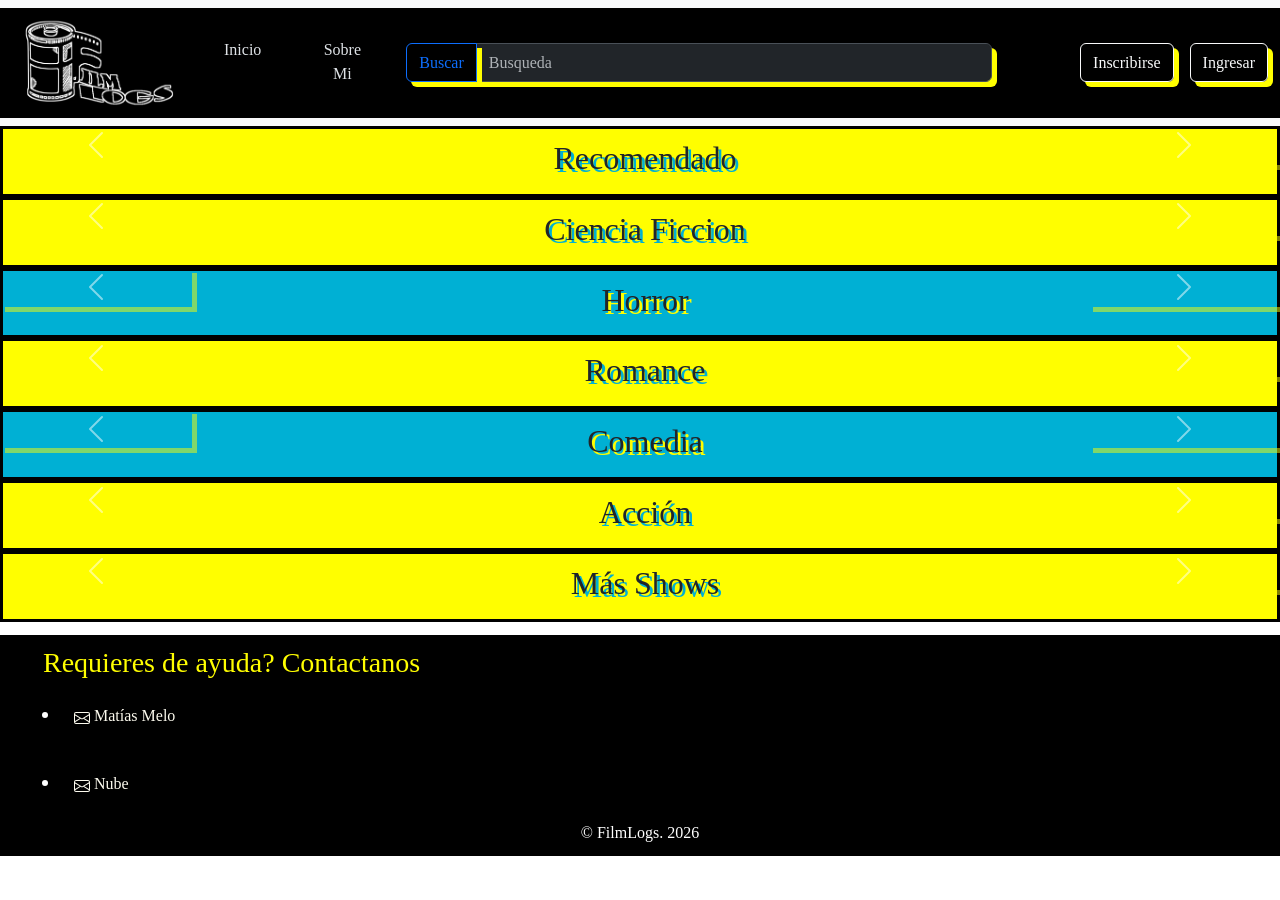
==== commit 930ff4f2: "Estandarización de versiones" ====
--- a/index.html
+++ b/index.html
@@ -169,198 +169,166 @@
             </div>
         </nav>
 
-        <div id="Cuerpo" width="90%" style="padding-left: 0.5%; padding-right: 0.5%;">
-
-            <div class="slider" id="Recomendadas" style="margin-top: 2%; margin-left: 1%;">
-                <table style="width: 100%; border: solid; border-color: black; box-shadow: 5px 5px black;">
-                    <tr>
-                        <td class="sliderTitulo"><h2>Series Recomendadas</h2></td>
-                        <td class="sliderTitulo" style="text-align: right;">
-                            <button type="button" data-bs-target="#carouselRecomendado" data-bs-slide="prev">
-                                <span class="carousel-control-prev-icon" aria-hidden="true"></span>
-                                <span class="visually-hidden">Previous</span>
-                            </button>
-                            <button type="button" data-bs-target="#carouselRecomendado" data-bs-slide="next">
-                                <span class="carousel-control-next-icon" aria-hidden="true"></span>
-                                <span class="visually-hidden">Next</span>
-                            </button>
-                            
-                        </td>
-                    </tr>
-                    <tr>
-                        <td colspan="2">
-                            <div id="carouselRecomendado" class="carousel slide">
-                                <div class="carousel-inner">
-                                    <div class="carousel-item active" id="Slide-Recomendado">
-                                        <table style="width: 100%; border: solid; border-color: black; box-shadow: 5px 5px black">
-                                            <tr id="index-Recomendado0">
-                                            </tr>
-                                        </table>
-                                    </div>
-                                </div>
-                            </div>
-                        </td>
-                    </tr>
-                </table>
-            </div>
-
-
-            <div class="slider" id="Ver_Tarde" style="margin-top: 2%; margin-left: 1%;">
-                <table style="width: 100%; border: solid; border-color: black; box-shadow: 5px 5px black;">
-                    <tr>
-                        <td class="sliderTitulo"><h2>Ver Mas Tarde</h2></td>
-                        <td class="sliderTitulo" style="text-align: right;">
-                            <button type="button" data-bs-target="#carouselTarde" data-bs-slide="prev">
-                                <span class="carousel-control-prev-icon" aria-hidden="true"></span>
-                                <span class="visually-hidden">Previous</span>
-                            </button>
-                            <button type="button" data-bs-target="#carouselTarde" data-bs-slide="next">
-                                <span class="carousel-control-next-icon" aria-hidden="true"></span>
-                                <span class="visually-hidden">Next</span>
-                            </button>
-                            
-                        </td>
-                    </tr>
-                    <tr>
-                        <td colspan="2">
-                            <div id="carouselTarde" class="carousel slide">
-                                <div class="carousel-inner">
-                                    <div class="carousel-item active" id="Slide-Ver_Tarde">
-                                        <table style="width: 100%; border: solid; border-color: black; box-shadow: 5px 5px black">
-                                            <tr id="index-Ver_Tarde0">
-                                            </tr>
-                                        </table>
-                                    </div>
-                                </div>
-                            </div>
-                        </td>
-                    </tr>
-                </table>
-            </div>
-
-
-           
-            
-            <div id="Ciencia-Ficcion" class="carousel slide">
-                <div class="carousel-inner">
-                    <div class="carousel-item active" id="Slide-CienciaFiccion">
-                        <table style="width: 100%; border: solid; border-color: black; box-shadow: 5px 5px black">
-                            <tr><td colspan="7" class="sliderTitulo"><h2 style="text-align: center;">Ciencia Ficcion</h2></td></tr>
-                            <tr id="index-CienciaFiccion0">
-                            </tr>
-                        </table>
-                    </div>
-                </div>
-                <button class="carousel-control-prev" type="button" data-bs-target="#Ciencia-Ficcion" data-bs-slide="prev">
-                    <span class="carousel-control-prev-icon" aria-hidden="true"></span>
-                    <span class="visually-hidden">Previous</span>
-                </button>
-                <button class="carousel-control-next" type="button" data-bs-target="#Ciencia-Ficcion" data-bs-slide="next">
-                    <span class="carousel-control-next-icon" aria-hidden="true"></span>
-                    <span class="visually-hidden">Next</span>
-                </button>
-            </div>
-
-            <div id="Horror" class="carousel slide">
-                <div class="carousel-inner">
-                    <div class="carousel-item active" id="Slide-Horror">
-                        <table style="width: 100%; border: solid; border-color: black; box-shadow: 5px 5px black">
-                            <tr><td colspan="7" class="sliderTituloAlt"><h2 style="text-align: center;">Horror</h2></td></tr>
-                            <tr id="index-Horror0">
-                            </tr>
-                        </table>
-                    </div>
-                </div>
-                <button class="carousel-control-prev" type="button" data-bs-target="#Horror" data-bs-slide="prev">
-                    <span class="carousel-control-prev-icon" aria-hidden="true"></span>
-                    <span class="visually-hidden">Previous</span>
-                </button>
-                <button class="carousel-control-next" type="button" data-bs-target="#Horror" data-bs-slide="next">
-                    <span class="carousel-control-next-icon" aria-hidden="true"></span>
-                    <span class="visually-hidden">Next</span>
-                </button>
-            </div>
-
-            <div id="Romance" class="carousel slide">
-                <div class="carousel-inner">
-                    <div class="carousel-item active" id="Slide-Romance">
-                        <table style="width: 100%; border: solid; border-color: black; box-shadow: 5px 5px black">
-                            <tr><td colspan="7" class="sliderTitulo"><h2 style="text-align: center;">Romance</h2></td></tr>
-                            <tr id="index-Romance0">
-                            </tr>
-                        </table>
-                    </div>
-                </div>
-                <button class="carousel-control-prev" type="button" data-bs-target="#Romance" data-bs-slide="prev">
-                    <span class="carousel-control-prev-icon" aria-hidden="true"></span>
-                    <span class="visually-hidden">Previous</span>
-                </button>
-                <button class="carousel-control-next" type="button" data-bs-target="#Romance" data-bs-slide="next">
-                    <span class="carousel-control-next-icon" aria-hidden="true"></span>
-                    <span class="visually-hidden">Next</span>
-                </button>
-            </div>
-
-            <div id="Comedy" class="carousel slide">
-                <div class="carousel-inner">
-                    <div class="carousel-item active" id="Slide-Comedy">
-                        <table style="width: 100%; border: solid; border-color: black; box-shadow: 5px 5px black">
-                            <tr><td colspan="7" class="sliderTituloAlt"><h2 style="text-align: center;">Comedia</h2></td></tr>
-                            <tr id="index-Comedy0">
-                            </tr>
-                        </table>
-                    </div>
-                </div>
-                <button class="carousel-control-prev" type="button" data-bs-target="#Comedy" data-bs-slide="prev">
-                    <span class="carousel-control-prev-icon" aria-hidden="true"></span>
-                    <span class="visually-hidden">Previous</span>
-                </button>
-                <button class="carousel-control-next" type="button" data-bs-target="#Comedy" data-bs-slide="next">
-                    <span class="carousel-control-next-icon" aria-hidden="true"></span>
-                    <span class="visually-hidden">Next</span>
-                </button>
-            </div>
-            
-            <div id="Action" class="carousel slide">
-                <div class="carousel-inner">
-                    <div class="carousel-item active" id="Slide-Action">
-                        <table style="width: 100%; border: solid; border-color: black; box-shadow: 5px 5px black">
-                            <tr><td colspan="7" class="sliderTitulo"><h2 style="text-align: center;">Acción</h2></td></tr>
-                            <tr id="index-Action0">
-                            </tr>
-                        </table>
-                    </div>
-                </div>
-                <button class="carousel-control-prev" type="button" data-bs-target="#Action" data-bs-slide="prev">
-                    <span class="carousel-control-prev-icon" aria-hidden="true"></span>
-                    <span class="visually-hidden">Previous</span>
-                </button>
-                <button class="carousel-control-next" type="button" data-bs-target="#Action" data-bs-slide="next">
-                    <span class="carousel-control-next-icon" aria-hidden="true"></span>
-                    <span class="visually-hidden">Next</span>
-                </button>
-            </div>
-
-            <div id="Otro" class="carousel slide">
-                <div class="carousel-inner">
-                    <div class="carousel-item active" id="Slide-Otro">
-                        <table style="width: 100%; border: solid; border-color: black; box-shadow: 5px 5px black">
-                            <tr><td colspan="7" class="sliderTitulo"><h2 style="text-align: center;">Más Shows</h2></td></tr>
-                            <tr id="index-Otro0">
-                            </tr>
-                        </table>
-                    </div>
-                </div>
-                <button class="carousel-control-prev" type="button" data-bs-target="#Otro" data-bs-slide="prev">
-                    <span class="carousel-control-prev-icon" aria-hidden="true"></span>
-                    <span class="visually-hidden">Previous</span>
-                </button>
-                <button class="carousel-control-next" type="button" data-bs-target="#Otro" data-bs-slide="next">
-                    <span class="carousel-control-next-icon" aria-hidden="true"></span>
-                    <span class="visually-hidden">Next</span>
-                </button>
-            </div>
-        </div>
+        <div id="Recomendado" class="carousel slide">
+            <div class="carousel-inner">
+                <div class="carousel-item active" id="Slide-Recomendado">
+                    <table style="width: 100%; border: solid; border-color: black; box-shadow: 5px 5px black">
+                        <tr><td colspan="7" class="sliderTitulo"><h2 style="text-align: center;" >Recomendado</h2></td></tr>
+                        <tr id="index-Recomendado0">
+                        </tr>
+                    </table>
+                </div>
+            </div>
+            <button class="carousel-control-prev" type="button" data-bs-target="#Recomendado" data-bs-slide="prev">
+                <span class="carousel-control-prev-icon" aria-hidden="true"></span>
+                <span class="visually-hidden">Previous</span>
+            </button>
+            <button class="carousel-control-next" type="button" data-bs-target="#Recomendado" data-bs-slide="next">
+                <span class="carousel-control-next-icon" aria-hidden="true"></span>
+                <span class="visually-hidden">Next</span>
+            </button>
+        </div>
+
+        <div id="Ver_Tarde" class="carousel slide">
+            <div class="carousel-inner">
+                <div class="carousel-item active" id="Slide-Ver_Tarde">
+                    <table style="width: 100%; border: solid; border-color: black; box-shadow: 5px 5px black">
+                        <tr><td colspan="7" class="sliderTituloAlt"><h2 style="text-align: center;" >Ver Mas Tarde</h2></td></tr>
+                        <tr id="index-Ver_Tarde0">
+                        </tr>
+                    </table>
+                </div>
+            </div>
+            <button class="carousel-control-prev" type="button" data-bs-target="#Ver_Tarde" data-bs-slide="prev">
+                <span class="carousel-control-prev-icon" aria-hidden="true"></span>
+                <span class="visually-hidden">Previous</span>
+            </button>
+            <button class="carousel-control-next" type="button" data-bs-target="#Ver_Tarde" data-bs-slide="next">
+                <span class="carousel-control-next-icon" aria-hidden="true"></span>
+                <span class="visually-hidden">Next</span>
+            </button>
+        </div>
+        
+        <div id="Ciencia-Ficcion" class="carousel slide">
+            <div class="carousel-inner">
+                <div class="carousel-item active" id="Slide-CienciaFiccion">
+                    <table style="width: 100%; border: solid; border-color: black; box-shadow: 5px 5px black">
+                        <tr><td colspan="7" class="sliderTitulo"><h2 style="text-align: center;">Ciencia Ficcion</h2></td></tr>
+                        <tr id="index-CienciaFiccion0">
+                        </tr>
+                    </table>
+                </div>
+            </div>
+            <button class="carousel-control-prev" type="button" data-bs-target="#Ciencia-Ficcion" data-bs-slide="prev">
+                <span class="carousel-control-prev-icon" aria-hidden="true"></span>
+                <span class="visually-hidden">Previous</span>
+            </button>
+            <button class="carousel-control-next" type="button" data-bs-target="#Ciencia-Ficcion" data-bs-slide="next">
+                <span class="carousel-control-next-icon" aria-hidden="true"></span>
+                <span class="visually-hidden">Next</span>
+            </button>
+        </div>
+
+        <div id="Horror" class="carousel slide">
+            <div class="carousel-inner">
+                <div class="carousel-item active" id="Slide-Horror">
+                    <table style="width: 100%; border: solid; border-color: black; box-shadow: 5px 5px black">
+                        <tr><td colspan="7" class="sliderTituloAlt"><h2 style="text-align: center;">Horror</h2></td></tr>
+                        <tr id="index-Horror0">
+                        </tr>
+                    </table>
+                </div>
+            </div>
+            <button class="carousel-control-prev" type="button" data-bs-target="#Horror" data-bs-slide="prev">
+                <span class="carousel-control-prev-icon" aria-hidden="true"></span>
+                <span class="visually-hidden">Previous</span>
+            </button>
+            <button class="carousel-control-next" type="button" data-bs-target="#Horror" data-bs-slide="next">
+                <span class="carousel-control-next-icon" aria-hidden="true"></span>
+                <span class="visually-hidden">Next</span>
+            </button>
+        </div>
+
+        <div id="Romance" class="carousel slide">
+            <div class="carousel-inner">
+                <div class="carousel-item active" id="Slide-Romance">
+                    <table style="width: 100%; border: solid; border-color: black; box-shadow: 5px 5px black">
+                        <tr><td colspan="7" class="sliderTitulo"><h2 style="text-align: center;">Romance</h2></td></tr>
+                        <tr id="index-Romance0">
+                        </tr>
+                    </table>
+                </div>
+            </div>
+            <button class="carousel-control-prev" type="button" data-bs-target="#Romance" data-bs-slide="prev">
+                <span class="carousel-control-prev-icon" aria-hidden="true"></span>
+                <span class="visually-hidden">Previous</span>
+            </button>
+            <button class="carousel-control-next" type="button" data-bs-target="#Romance" data-bs-slide="next">
+                <span class="carousel-control-next-icon" aria-hidden="true"></span>
+                <span class="visually-hidden">Next</span>
+            </button>
+        </div>
+
+        <div id="Comedy" class="carousel slide">
+            <div class="carousel-inner">
+                <div class="carousel-item active" id="Slide-Comedy">
+                    <table style="width: 100%; border: solid; border-color: black; box-shadow: 5px 5px black">
+                        <tr><td colspan="7" class="sliderTituloAlt"><h2 style="text-align: center;">Comedia</h2></td></tr>
+                        <tr id="index-Comedy0">
+                        </tr>
+                    </table>
+                </div>
+            </div>
+            <button class="carousel-control-prev" type="button" data-bs-target="#Comedy" data-bs-slide="prev">
+                <span class="carousel-control-prev-icon" aria-hidden="true"></span>
+                <span class="visually-hidden">Previous</span>
+            </button>
+            <button class="carousel-control-next" type="button" data-bs-target="#Comedy" data-bs-slide="next">
+                <span class="carousel-control-next-icon" aria-hidden="true"></span>
+                <span class="visually-hidden">Next</span>
+            </button>
+        </div>
+        
+        <div id="Action" class="carousel slide">
+            <div class="carousel-inner">
+                <div class="carousel-item active" id="Slide-Action">
+                    <table style="width: 100%; border: solid; border-color: black; box-shadow: 5px 5px black">
+                        <tr><td colspan="7" class="sliderTitulo"><h2 style="text-align: center;">Acción</h2></td></tr>
+                        <tr id="index-Action0">
+                        </tr>
+                    </table>
+                </div>
+            </div>
+            <button class="carousel-control-prev" type="button" data-bs-target="#Action" data-bs-slide="prev">
+                <span class="carousel-control-prev-icon" aria-hidden="true"></span>
+                <span class="visually-hidden">Previous</span>
+            </button>
+            <button class="carousel-control-next" type="button" data-bs-target="#Action" data-bs-slide="next">
+                <span class="carousel-control-next-icon" aria-hidden="true"></span>
+                <span class="visually-hidden">Next</span>
+            </button>
+        </div>
+
+        <div id="Otro" class="carousel slide">
+            <div class="carousel-inner">
+                <div class="carousel-item active" id="Slide-Otro">
+                    <table style="width: 100%; border: solid; border-color: black; box-shadow: 5px 5px black">
+                        <tr><td colspan="7" class="sliderTitulo"><h2 style="text-align: center;">Más Shows</h2></td></tr>
+                        <tr id="index-Otro0">
+                        </tr>
+                    </table>
+                </div>
+            </div>
+            <button class="carousel-control-prev" type="button" data-bs-target="#Otro" data-bs-slide="prev">
+                <span class="carousel-control-prev-icon" aria-hidden="true"></span>
+                <span class="visually-hidden">Previous</span>
+            </button>
+            <button class="carousel-control-next" type="button" data-bs-target="#Otro" data-bs-slide="next">
+                <span class="carousel-control-next-icon" aria-hidden="true"></span>
+                <span class="visually-hidden">Next</span>
+            </button>
+        </div>
+
 
         <div id="footer" style="width: 100%; background-color: black; color: white; margin-top: 1%; padding:10px;">
             <table width="100%">
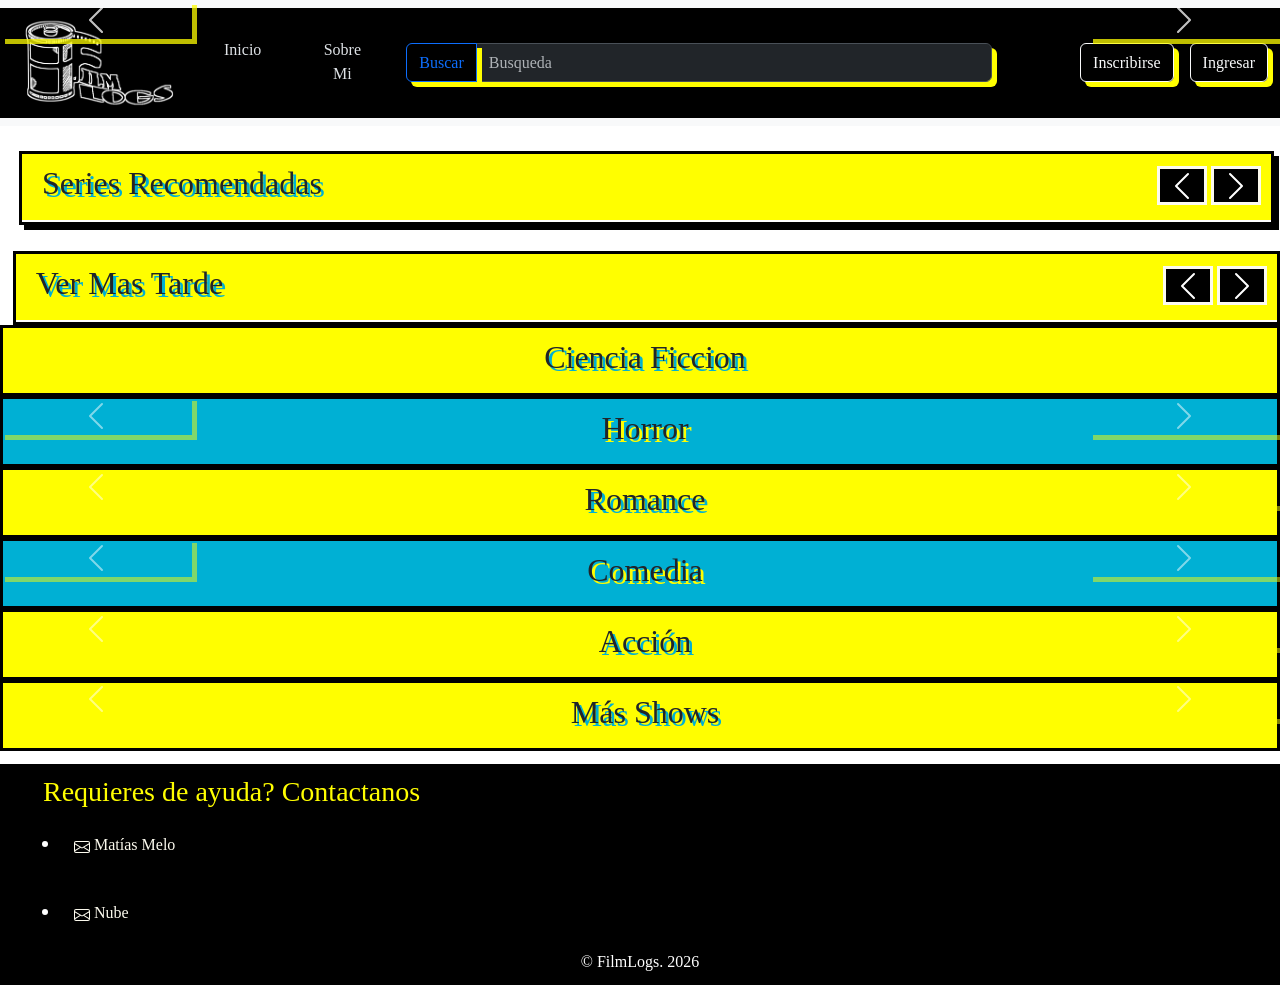
==== commit 0699c98f: "Merge branch 'main' into Hito3" ====
--- a/index.html
+++ b/index.html
@@ -169,15 +169,39 @@
             </div>
         </nav>
 
-        <div id="Recomendado" class="carousel slide">
-            <div class="carousel-inner">
-                <div class="carousel-item active" id="Slide-Recomendado">
-                    <table style="width: 100%; border: solid; border-color: black; box-shadow: 5px 5px black">
-                        <tr><td colspan="7" class="sliderTitulo"><h2 style="text-align: center;" >Recomendado</h2></td></tr>
-                        <tr id="index-Recomendado0">
-                        </tr>
-                    </table>
-                </div>
+        <div id="Cuerpo" width="90%" style="padding-left: 0.5%; padding-right: 0.5%;">
+
+            <div class="slider" id="Recomendadas" style="margin-top: 2%; margin-left: 1%;">
+                <table style="width: 100%; border: solid; border-color: black; box-shadow: 5px 5px black;">
+                    <tr>
+                        <td class="sliderTitulo"><h2>Series Recomendadas</h2></td>
+                        <td class="sliderTitulo" style="text-align: right;">
+                            <button type="button" data-bs-target="#carouselRecomendado" data-bs-slide="prev">
+                                <span class="carousel-control-prev-icon" aria-hidden="true"></span>
+                                <span class="visually-hidden">Previous</span>
+                            </button>
+                            <button type="button" data-bs-target="#carouselRecomendado" data-bs-slide="next">
+                                <span class="carousel-control-next-icon" aria-hidden="true"></span>
+                                <span class="visually-hidden">Next</span>
+                            </button>
+                            
+                        </td>
+                    </tr>
+                    <tr>
+                        <td colspan="2">
+                            <div id="carouselRecomendado" class="carousel slide">
+                                <div class="carousel-inner">
+                                    <div class="carousel-item active" id="Slide-Recomendado">
+                                        <table style="width: 100%; border: solid; border-color: black; box-shadow: 5px 5px black">
+                                            <tr id="index-Recomendado0">
+                                            </tr>
+                                        </table>
+                                    </div>
+                                </div>
+                            </div>
+                        </td>
+                    </tr>
+                </table>
             </div>
             <button class="carousel-control-prev" type="button" data-bs-target="#Recomendado" data-bs-slide="prev">
                 <span class="carousel-control-prev-icon" aria-hidden="true"></span>
@@ -189,34 +213,52 @@
             </button>
         </div>
 
-        <div id="Ver_Tarde" class="carousel slide">
-            <div class="carousel-inner">
-                <div class="carousel-item active" id="Slide-Ver_Tarde">
-                    <table style="width: 100%; border: solid; border-color: black; box-shadow: 5px 5px black">
-                        <tr><td colspan="7" class="sliderTituloAlt"><h2 style="text-align: center;" >Ver Mas Tarde</h2></td></tr>
-                        <tr id="index-Ver_Tarde0">
-                        </tr>
-                    </table>
-                </div>
-            </div>
-            <button class="carousel-control-prev" type="button" data-bs-target="#Ver_Tarde" data-bs-slide="prev">
-                <span class="carousel-control-prev-icon" aria-hidden="true"></span>
-                <span class="visually-hidden">Previous</span>
-            </button>
-            <button class="carousel-control-next" type="button" data-bs-target="#Ver_Tarde" data-bs-slide="next">
-                <span class="carousel-control-next-icon" aria-hidden="true"></span>
-                <span class="visually-hidden">Next</span>
-            </button>
-        </div>
-        
-        <div id="Ciencia-Ficcion" class="carousel slide">
-            <div class="carousel-inner">
-                <div class="carousel-item active" id="Slide-CienciaFiccion">
-                    <table style="width: 100%; border: solid; border-color: black; box-shadow: 5px 5px black">
-                        <tr><td colspan="7" class="sliderTitulo"><h2 style="text-align: center;">Ciencia Ficcion</h2></td></tr>
-                        <tr id="index-CienciaFiccion0">
-                        </tr>
-                    </table>
+
+            <div class="slider" id="Ver_Tarde" style="margin-top: 2%; margin-left: 1%;">
+                <table style="width: 100%; border: solid; border-color: black; box-shadow: 5px 5px black;">
+                    <tr>
+                        <td class="sliderTitulo"><h2>Ver Mas Tarde</h2></td>
+                        <td class="sliderTitulo" style="text-align: right;">
+                            <button type="button" data-bs-target="#carouselTarde" data-bs-slide="prev">
+                                <span class="carousel-control-prev-icon" aria-hidden="true"></span>
+                                <span class="visually-hidden">Previous</span>
+                            </button>
+                            <button type="button" data-bs-target="#carouselTarde" data-bs-slide="next">
+                                <span class="carousel-control-next-icon" aria-hidden="true"></span>
+                                <span class="visually-hidden">Next</span>
+                            </button>
+                            
+                        </td>
+                    </tr>
+                    <tr>
+                        <td colspan="2">
+                            <div id="carouselTarde" class="carousel slide">
+                                <div class="carousel-inner">
+                                    <div class="carousel-item active" id="Slide-Ver_Tarde">
+                                        <table style="width: 100%; border: solid; border-color: black; box-shadow: 5px 5px black">
+                                            <tr id="index-Ver_Tarde0">
+                                            </tr>
+                                        </table>
+                                    </div>
+                                </div>
+                            </div>
+                        </td>
+                    </tr>
+                </table>
+            </div>
+
+
+           
+            
+            <div id="Ciencia-Ficcion" class="carousel slide">
+                <div class="carousel-inner">
+                    <div class="carousel-item active" id="Slide-CienciaFiccion">
+                        <table style="width: 100%; border: solid; border-color: black; box-shadow: 5px 5px black">
+                            <tr><td colspan="7" class="sliderTitulo"><h2 style="text-align: center;">Ciencia Ficcion</h2></td></tr>
+                            <tr id="index-CienciaFiccion0">
+                            </tr>
+                        </table>
+                    </div>
                 </div>
             </div>
             <button class="carousel-control-prev" type="button" data-bs-target="#Ciencia-Ficcion" data-bs-slide="prev">
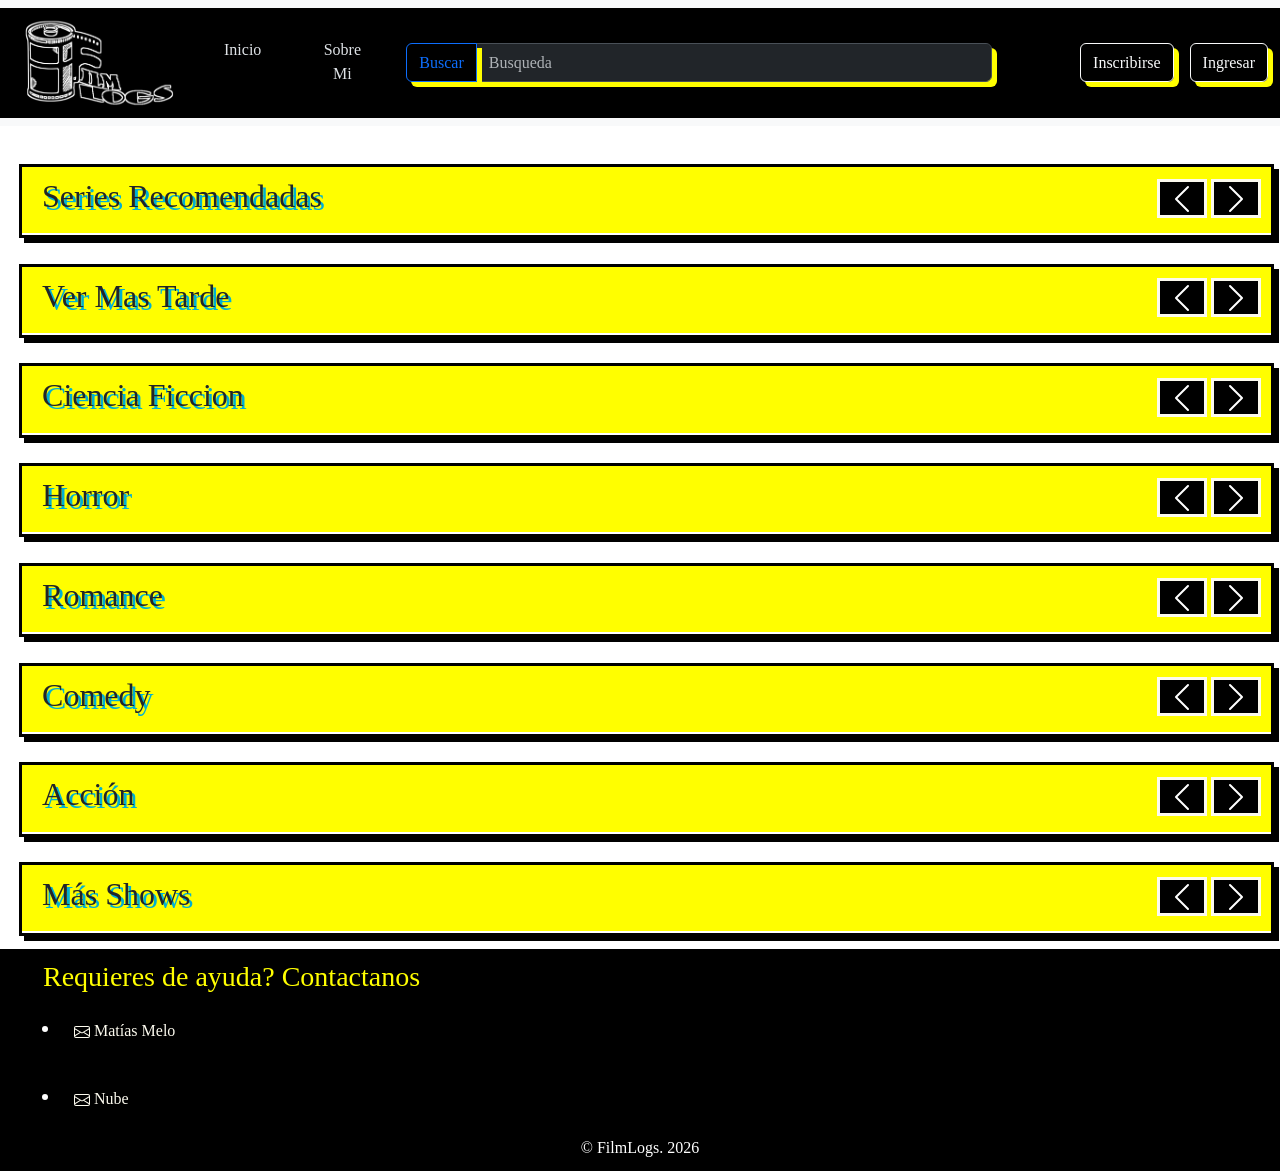
==== commit 759e38df: "Index finalizado" ====
--- a/index.html
+++ b/index.html
@@ -169,7 +169,7 @@
             </div>
         </nav>
 
-        <div id="Cuerpo" width="90%" style="padding-left: 0.5%; padding-right: 0.5%;">
+        <div id="Cuerpo" width="90%" style="padding-left: 0.5%; padding-right: 0.5%; padding-top: 1%;">
 
             <div class="slider" id="Recomendadas" style="margin-top: 2%; margin-left: 1%;">
                 <table style="width: 100%; border: solid; border-color: black; box-shadow: 5px 5px black;">
@@ -203,174 +203,240 @@
                     </tr>
                 </table>
             </div>
-            <button class="carousel-control-prev" type="button" data-bs-target="#Recomendado" data-bs-slide="prev">
-                <span class="carousel-control-prev-icon" aria-hidden="true"></span>
-                <span class="visually-hidden">Previous</span>
-            </button>
-            <button class="carousel-control-next" type="button" data-bs-target="#Recomendado" data-bs-slide="next">
-                <span class="carousel-control-next-icon" aria-hidden="true"></span>
-                <span class="visually-hidden">Next</span>
-            </button>
+
+            
+            <div class="slider" id="Ver_Tarde" style="margin-top: 2%; margin-left: 1%;">
+                <table style="width: 100%; border: solid; border-color: black; box-shadow: 5px 5px black;">
+                    <tr>
+                        <td class="sliderTitulo"><h2>Ver Mas Tarde</h2></td>
+                        <td class="sliderTitulo" style="text-align: right;">
+                            <button type="button" data-bs-target="#carouselVer_Tarde" data-bs-slide="prev">
+                                <span class="carousel-control-prev-icon" aria-hidden="true"></span>
+                                <span class="visually-hidden">Previous</span>
+                            </button>
+                            <button type="button" data-bs-target="#carouselVer_Tarde" data-bs-slide="next">
+                                <span class="carousel-control-next-icon" aria-hidden="true"></span>
+                                <span class="visually-hidden">Next</span>
+                            </button>
+                            
+                        </td>
+                    </tr>
+                    <tr>
+                        <td colspan="2">
+                            <div id="carouselVer_Tarde" class="carousel slide">
+                                <div class="carousel-inner">
+                                    <div class="carousel-item active" id="Slide-Ver_Tarde">
+                                        <table style="width: 100%; border: solid; border-color: black; box-shadow: 5px 5px black">
+                                            <tr id="index-Ver_Tarde0">
+                                            </tr>
+                                        </table>
+                                    </div>
+                                </div>
+                            </div>
+                        </td>
+                    </tr>
+                </table>
+            </div>
+
+            <div class="slider" id="Ciencia-Ficcion" style="margin-top: 2%; margin-left: 1%;">
+                <table style="width: 100%; border: solid; border-color: black; box-shadow: 5px 5px black;">
+                    <tr>
+                        <td class="sliderTitulo"><h2>Ciencia Ficcion</h2></td>
+                        <td class="sliderTitulo" style="text-align: right;">
+                            <button type="button" data-bs-target="#carouselCiencia-Ficcion" data-bs-slide="prev">
+                                <span class="carousel-control-prev-icon" aria-hidden="true"></span>
+                                <span class="visually-hidden">Previous</span>
+                            </button>
+                            <button type="button" data-bs-target="#carouselCiencia-Ficcion" data-bs-slide="next">
+                                <span class="carousel-control-next-icon" aria-hidden="true"></span>
+                                <span class="visually-hidden">Next</span>
+                            </button>
+                            
+                        </td>
+                    </tr>
+                    <tr>
+                        <td colspan="2">
+                            <div id="carouselCiencia-Ficcion" class="carousel slide">
+                                <div class="carousel-inner">
+                                    <div class="carousel-item active" id="Slide-CienciaFiccion">
+                                        <table style="width: 100%; border: solid; border-color: black; box-shadow: 5px 5px black">
+                                            <tr id="index-CienciaFiccion0">
+                                            </tr>
+                                        </table>
+                                    </div>
+                                </div>
+                            </div>
+                        </td>
+                    </tr>
+                </table>
+            </div>
+
+            <div class="slider" id="Horror" style="margin-top: 2%; margin-left: 1%;">
+                <table style="width: 100%; border: solid; border-color: black; box-shadow: 5px 5px black;">
+                    <tr>
+                        <td class="sliderTitulo"><h2>Horror</h2></td>
+                        <td class="sliderTitulo" style="text-align: right;">
+                            <button type="button" data-bs-target="#carouselHorror" data-bs-slide="prev">
+                                <span class="carousel-control-prev-icon" aria-hidden="true"></span>
+                                <span class="visually-hidden">Previous</span>
+                            </button>
+                            <button type="button" data-bs-target="#carouselHorror" data-bs-slide="next">
+                                <span class="carousel-control-next-icon" aria-hidden="true"></span>
+                                <span class="visually-hidden">Next</span>
+                            </button>
+                            
+                        </td>
+                    </tr>
+                    <tr>
+                        <td colspan="2">
+                            <div id="carouselHorror" class="carousel slide">
+                                <div class="carousel-inner">
+                                    <div class="carousel-item active" id="Slide-Horror">
+                                        <table style="width: 100%; border: solid; border-color: black; box-shadow: 5px 5px black">
+                                            <tr id="index-Horror0">
+                                            </tr>
+                                        </table>
+                                    </div>
+                                </div>
+                            </div>
+                        </td>
+                    </tr>
+                </table>
+            </div>
+            
+            <div class="slider" id="Romance" style="margin-top: 2%; margin-left: 1%;">
+                <table style="width: 100%; border: solid; border-color: black; box-shadow: 5px 5px black;">
+                    <tr>
+                        <td class="sliderTitulo"><h2>Romance</h2></td>
+                        <td class="sliderTitulo" style="text-align: right;">
+                            <button type="button" data-bs-target="#carouselRomance" data-bs-slide="prev">
+                                <span class="carousel-control-prev-icon" aria-hidden="true"></span>
+                                <span class="visually-hidden">Previous</span>
+                            </button>
+                            <button type="button" data-bs-target="#carouselRomance" data-bs-slide="next">
+                                <span class="carousel-control-next-icon" aria-hidden="true"></span>
+                                <span class="visually-hidden">Next</span>
+                            </button>
+                            
+                        </td>
+                    </tr>
+                    <tr>
+                        <td colspan="2">
+                            <div id="carouselRomance" class="carousel slide">
+                                <div class="carousel-inner">
+                                    <div class="carousel-item active" id="Slide-Romance">
+                                        <table style="width: 100%; border: solid; border-color: black; box-shadow: 5px 5px black">
+                                            <tr id="index-Romance0">
+                                            </tr>
+                                        </table>
+                                    </div>
+                                </div>
+                            </div>
+                        </td>
+                    </tr>
+                </table>
+            </div>
+
+            <div class="slider" id="Comedy" style="margin-top: 2%; margin-left: 1%;">
+                <table style="width: 100%; border: solid; border-color: black; box-shadow: 5px 5px black;">
+                    <tr>
+                        <td class="sliderTitulo"><h2>Comedy</h2></td>
+                        <td class="sliderTitulo" style="text-align: right;">
+                            <button type="button" data-bs-target="#carouselComedy" data-bs-slide="prev">
+                                <span class="carousel-control-prev-icon" aria-hidden="true"></span>
+                                <span class="visually-hidden">Previous</span>
+                            </button>
+                            <button type="button" data-bs-target="#carouselComedy" data-bs-slide="next">
+                                <span class="carousel-control-next-icon" aria-hidden="true"></span>
+                                <span class="visually-hidden">Next</span>
+                            </button>
+                            
+                        </td>
+                    </tr>
+                    <tr>
+                        <td colspan="2">
+                            <div id="carouselComedy" class="carousel slide">
+                                <div class="carousel-inner">
+                                    <div class="carousel-item active" id="Slide-Comedy">
+                                        <table style="width: 100%; border: solid; border-color: black; box-shadow: 5px 5px black">
+                                            <tr id="index-Comedy0">
+                                            </tr>
+                                        </table>
+                                    </div>
+                                </div>
+                            </div>
+                        </td>
+                    </tr>
+                </table>
+            </div>
+
+            <div class="slider" id="Action" style="margin-top: 2%; margin-left: 1%;">
+                <table style="width: 100%; border: solid; border-color: black; box-shadow: 5px 5px black;">
+                    <tr>
+                        <td class="sliderTitulo"><h2>Acción</h2></td>
+                        <td class="sliderTitulo" style="text-align: right;">
+                            <button type="button" data-bs-target="#carouselAction" data-bs-slide="prev">
+                                <span class="carousel-control-prev-icon" aria-hidden="true"></span>
+                                <span class="visually-hidden">Previous</span>
+                            </button>
+                            <button type="button" data-bs-target="#carouselAction" data-bs-slide="next">
+                                <span class="carousel-control-next-icon" aria-hidden="true"></span>
+                                <span class="visually-hidden">Next</span>
+                            </button>
+                            
+                        </td>
+                    </tr>
+                    <tr>
+                        <td colspan="2">
+                            <div id="carouselAction" class="carousel slide">
+                                 <div class="carousel-inner">
+                                    <div class="carousel-item active" id="Slide-Action">
+                                        <table style="width: 100%; border: solid; border-color: black; box-shadow: 5px 5px black">
+                                            <tr id="index-Action0">
+                                            </tr>
+                                        </table>
+                                    </div>
+                                </div>
+                            </div>
+                        </td>
+                    </tr>
+                </table>
+            </div>
+            
+            <div class="slider" id="Otro" style="margin-top: 2%; margin-left: 1%;">
+                <table style="width: 100%; border: solid; border-color: black; box-shadow: 5px 5px black;">
+                    <tr>
+                        <td class="sliderTitulo"><h2>Más Shows</h2></td>
+                        <td class="sliderTitulo" style="text-align: right;">
+                            <button type="button" data-bs-target="#carouselOtro" data-bs-slide="prev">
+                                <span class="carousel-control-prev-icon" aria-hidden="true"></span>
+                                <span class="visually-hidden">Previous</span>
+                            </button>
+                            <button type="button" data-bs-target="#carouselOtro" data-bs-slide="next">
+                                <span class="carousel-control-next-icon" aria-hidden="true"></span>
+                                <span class="visually-hidden">Next</span>
+                            </button>
+                            
+                        </td>
+                    </tr>
+                    <tr>
+                        <td colspan="2">
+                            <div id="carouselOtro" class="carousel slide">
+                                <div class="carousel-inner">
+                                    <div class="carousel-item active" id="Slide-Otro">
+                                        <table style="width: 100%; border: solid; border-color: black; box-shadow: 5px 5px black">
+                                            <tr id="index-Otro0">
+                                            </tr>
+                                        </table>
+                                    </div>
+                                </div>
+                            </div>
+                        </td>
+                    </tr>
+                </table>
+            </div>
+
         </div>
-
-
-            <div class="slider" id="Ver_Tarde" style="margin-top: 2%; margin-left: 1%;">
-                <table style="width: 100%; border: solid; border-color: black; box-shadow: 5px 5px black;">
-                    <tr>
-                        <td class="sliderTitulo"><h2>Ver Mas Tarde</h2></td>
-                        <td class="sliderTitulo" style="text-align: right;">
-                            <button type="button" data-bs-target="#carouselTarde" data-bs-slide="prev">
-                                <span class="carousel-control-prev-icon" aria-hidden="true"></span>
-                                <span class="visually-hidden">Previous</span>
-                            </button>
-                            <button type="button" data-bs-target="#carouselTarde" data-bs-slide="next">
-                                <span class="carousel-control-next-icon" aria-hidden="true"></span>
-                                <span class="visually-hidden">Next</span>
-                            </button>
-                            
-                        </td>
-                    </tr>
-                    <tr>
-                        <td colspan="2">
-                            <div id="carouselTarde" class="carousel slide">
-                                <div class="carousel-inner">
-                                    <div class="carousel-item active" id="Slide-Ver_Tarde">
-                                        <table style="width: 100%; border: solid; border-color: black; box-shadow: 5px 5px black">
-                                            <tr id="index-Ver_Tarde0">
-                                            </tr>
-                                        </table>
-                                    </div>
-                                </div>
-                            </div>
-                        </td>
-                    </tr>
-                </table>
-            </div>
-
-
-           
-            
-            <div id="Ciencia-Ficcion" class="carousel slide">
-                <div class="carousel-inner">
-                    <div class="carousel-item active" id="Slide-CienciaFiccion">
-                        <table style="width: 100%; border: solid; border-color: black; box-shadow: 5px 5px black">
-                            <tr><td colspan="7" class="sliderTitulo"><h2 style="text-align: center;">Ciencia Ficcion</h2></td></tr>
-                            <tr id="index-CienciaFiccion0">
-                            </tr>
-                        </table>
-                    </div>
-                </div>
-            </div>
-            <button class="carousel-control-prev" type="button" data-bs-target="#Ciencia-Ficcion" data-bs-slide="prev">
-                <span class="carousel-control-prev-icon" aria-hidden="true"></span>
-                <span class="visually-hidden">Previous</span>
-            </button>
-            <button class="carousel-control-next" type="button" data-bs-target="#Ciencia-Ficcion" data-bs-slide="next">
-                <span class="carousel-control-next-icon" aria-hidden="true"></span>
-                <span class="visually-hidden">Next</span>
-            </button>
-        </div>
-
-        <div id="Horror" class="carousel slide">
-            <div class="carousel-inner">
-                <div class="carousel-item active" id="Slide-Horror">
-                    <table style="width: 100%; border: solid; border-color: black; box-shadow: 5px 5px black">
-                        <tr><td colspan="7" class="sliderTituloAlt"><h2 style="text-align: center;">Horror</h2></td></tr>
-                        <tr id="index-Horror0">
-                        </tr>
-                    </table>
-                </div>
-            </div>
-            <button class="carousel-control-prev" type="button" data-bs-target="#Horror" data-bs-slide="prev">
-                <span class="carousel-control-prev-icon" aria-hidden="true"></span>
-                <span class="visually-hidden">Previous</span>
-            </button>
-            <button class="carousel-control-next" type="button" data-bs-target="#Horror" data-bs-slide="next">
-                <span class="carousel-control-next-icon" aria-hidden="true"></span>
-                <span class="visually-hidden">Next</span>
-            </button>
-        </div>
-
-        <div id="Romance" class="carousel slide">
-            <div class="carousel-inner">
-                <div class="carousel-item active" id="Slide-Romance">
-                    <table style="width: 100%; border: solid; border-color: black; box-shadow: 5px 5px black">
-                        <tr><td colspan="7" class="sliderTitulo"><h2 style="text-align: center;">Romance</h2></td></tr>
-                        <tr id="index-Romance0">
-                        </tr>
-                    </table>
-                </div>
-            </div>
-            <button class="carousel-control-prev" type="button" data-bs-target="#Romance" data-bs-slide="prev">
-                <span class="carousel-control-prev-icon" aria-hidden="true"></span>
-                <span class="visually-hidden">Previous</span>
-            </button>
-            <button class="carousel-control-next" type="button" data-bs-target="#Romance" data-bs-slide="next">
-                <span class="carousel-control-next-icon" aria-hidden="true"></span>
-                <span class="visually-hidden">Next</span>
-            </button>
-        </div>
-
-        <div id="Comedy" class="carousel slide">
-            <div class="carousel-inner">
-                <div class="carousel-item active" id="Slide-Comedy">
-                    <table style="width: 100%; border: solid; border-color: black; box-shadow: 5px 5px black">
-                        <tr><td colspan="7" class="sliderTituloAlt"><h2 style="text-align: center;">Comedia</h2></td></tr>
-                        <tr id="index-Comedy0">
-                        </tr>
-                    </table>
-                </div>
-            </div>
-            <button class="carousel-control-prev" type="button" data-bs-target="#Comedy" data-bs-slide="prev">
-                <span class="carousel-control-prev-icon" aria-hidden="true"></span>
-                <span class="visually-hidden">Previous</span>
-            </button>
-            <button class="carousel-control-next" type="button" data-bs-target="#Comedy" data-bs-slide="next">
-                <span class="carousel-control-next-icon" aria-hidden="true"></span>
-                <span class="visually-hidden">Next</span>
-            </button>
-        </div>
-        
-        <div id="Action" class="carousel slide">
-            <div class="carousel-inner">
-                <div class="carousel-item active" id="Slide-Action">
-                    <table style="width: 100%; border: solid; border-color: black; box-shadow: 5px 5px black">
-                        <tr><td colspan="7" class="sliderTitulo"><h2 style="text-align: center;">Acción</h2></td></tr>
-                        <tr id="index-Action0">
-                        </tr>
-                    </table>
-                </div>
-            </div>
-            <button class="carousel-control-prev" type="button" data-bs-target="#Action" data-bs-slide="prev">
-                <span class="carousel-control-prev-icon" aria-hidden="true"></span>
-                <span class="visually-hidden">Previous</span>
-            </button>
-            <button class="carousel-control-next" type="button" data-bs-target="#Action" data-bs-slide="next">
-                <span class="carousel-control-next-icon" aria-hidden="true"></span>
-                <span class="visually-hidden">Next</span>
-            </button>
-        </div>
-
-        <div id="Otro" class="carousel slide">
-            <div class="carousel-inner">
-                <div class="carousel-item active" id="Slide-Otro">
-                    <table style="width: 100%; border: solid; border-color: black; box-shadow: 5px 5px black">
-                        <tr><td colspan="7" class="sliderTitulo"><h2 style="text-align: center;">Más Shows</h2></td></tr>
-                        <tr id="index-Otro0">
-                        </tr>
-                    </table>
-                </div>
-            </div>
-            <button class="carousel-control-prev" type="button" data-bs-target="#Otro" data-bs-slide="prev">
-                <span class="carousel-control-prev-icon" aria-hidden="true"></span>
-                <span class="visually-hidden">Previous</span>
-            </button>
-            <button class="carousel-control-next" type="button" data-bs-target="#Otro" data-bs-slide="next">
-                <span class="carousel-control-next-icon" aria-hidden="true"></span>
-                <span class="visually-hidden">Next</span>
-            </button>
-        </div>
-
 
         <div id="footer" style="width: 100%; background-color: black; color: white; margin-top: 1%; padding:10px;">
             <table width="100%">
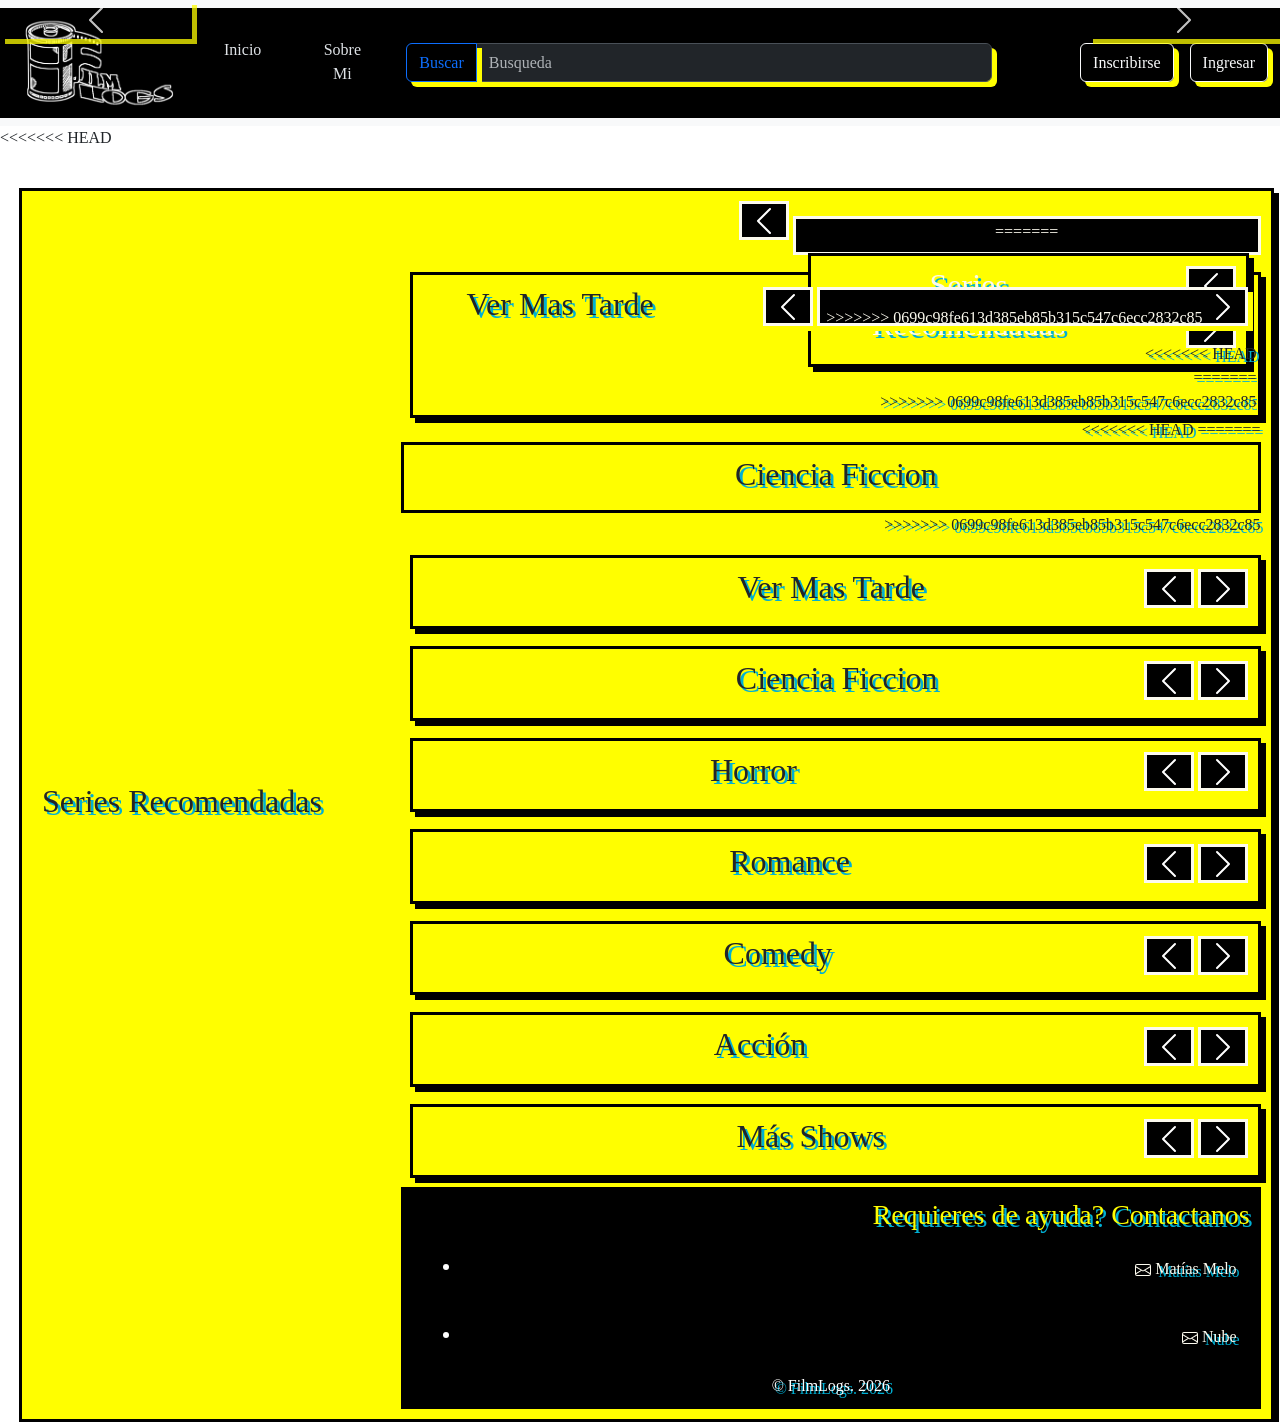
==== commit 29737996: "git fixed" ====
--- a/index.html
+++ b/index.html
@@ -169,6 +169,7 @@
             </div>
         </nav>
 
+<<<<<<< HEAD
         <div id="Cuerpo" width="90%" style="padding-left: 0.5%; padding-right: 0.5%; padding-top: 1%;">
 
             <div class="slider" id="Recomendadas" style="margin-top: 2%; margin-left: 1%;">
@@ -181,6 +182,19 @@
                                 <span class="visually-hidden">Previous</span>
                             </button>
                             <button type="button" data-bs-target="#carouselRecomendado" data-bs-slide="next">
+=======
+        <div id="Cuerpo" width="90%" style="padding-left: 0.5%; padding-right: 0.5%;">
+
+            <div class="slider" id="Recomendadas" style="margin-top: 2%; margin-left: 1%;">
+                <table style="width: 100%; border: solid; border-color: black; box-shadow: 5px 5px black;">
+                    <tr>
+                        <td class="sliderTitulo"><h2>Series Recomendadas</h2></td>
+                        <td class="sliderTitulo" style="text-align: right;">
+                            <button type="button" data-bs-target="#carouselRecomendado" data-bs-slide="prev">
+                                <span class="carousel-control-prev-icon" aria-hidden="true"></span>
+                                <span class="visually-hidden">Previous</span>
+                            </button>
+                            <button type="button" data-bs-target="#carouselRecomendado" data-bs-slide="next">
                                 <span class="carousel-control-next-icon" aria-hidden="true"></span>
                                 <span class="visually-hidden">Next</span>
                             </button>
@@ -203,6 +217,85 @@
                     </tr>
                 </table>
             </div>
+            <button class="carousel-control-prev" type="button" data-bs-target="#Recomendado" data-bs-slide="prev">
+                <span class="carousel-control-prev-icon" aria-hidden="true"></span>
+                <span class="visually-hidden">Previous</span>
+            </button>
+            <button class="carousel-control-next" type="button" data-bs-target="#Recomendado" data-bs-slide="next">
+                <span class="carousel-control-next-icon" aria-hidden="true"></span>
+                <span class="visually-hidden">Next</span>
+            </button>
+        </div>
+
+
+            <div class="slider" id="Ver_Tarde" style="margin-top: 2%; margin-left: 1%;">
+                <table style="width: 100%; border: solid; border-color: black; box-shadow: 5px 5px black;">
+                    <tr>
+                        <td class="sliderTitulo"><h2>Ver Mas Tarde</h2></td>
+                        <td class="sliderTitulo" style="text-align: right;">
+                            <button type="button" data-bs-target="#carouselTarde" data-bs-slide="prev">
+                                <span class="carousel-control-prev-icon" aria-hidden="true"></span>
+                                <span class="visually-hidden">Previous</span>
+                            </button>
+                            <button type="button" data-bs-target="#carouselTarde" data-bs-slide="next">
+>>>>>>> 0699c98fe613d385eb85b315c547c6ecc2832c85
+                                <span class="carousel-control-next-icon" aria-hidden="true"></span>
+                                <span class="visually-hidden">Next</span>
+                            </button>
+                            
+                        </td>
+                    </tr>
+                    <tr>
+                        <td colspan="2">
+<<<<<<< HEAD
+                            <div id="carouselRecomendado" class="carousel slide">
+                                <div class="carousel-inner">
+                                    <div class="carousel-item active" id="Slide-Recomendado">
+                                        <table style="width: 100%; border: solid; border-color: black; box-shadow: 5px 5px black">
+                                            <tr id="index-Recomendado0">
+=======
+                            <div id="carouselTarde" class="carousel slide">
+                                <div class="carousel-inner">
+                                    <div class="carousel-item active" id="Slide-Ver_Tarde">
+                                        <table style="width: 100%; border: solid; border-color: black; box-shadow: 5px 5px black">
+                                            <tr id="index-Ver_Tarde0">
+>>>>>>> 0699c98fe613d385eb85b315c547c6ecc2832c85
+                                            </tr>
+                                        </table>
+                                    </div>
+                                </div>
+                            </div>
+                        </td>
+                    </tr>
+                </table>
+            </div>
+<<<<<<< HEAD
+=======
+
+
+           
+            
+            <div id="Ciencia-Ficcion" class="carousel slide">
+                <div class="carousel-inner">
+                    <div class="carousel-item active" id="Slide-CienciaFiccion">
+                        <table style="width: 100%; border: solid; border-color: black; box-shadow: 5px 5px black">
+                            <tr><td colspan="7" class="sliderTitulo"><h2 style="text-align: center;">Ciencia Ficcion</h2></td></tr>
+                            <tr id="index-CienciaFiccion0">
+                            </tr>
+                        </table>
+                    </div>
+                </div>
+            </div>
+            <button class="carousel-control-prev" type="button" data-bs-target="#Ciencia-Ficcion" data-bs-slide="prev">
+                <span class="carousel-control-prev-icon" aria-hidden="true"></span>
+                <span class="visually-hidden">Previous</span>
+            </button>
+            <button class="carousel-control-next" type="button" data-bs-target="#Ciencia-Ficcion" data-bs-slide="next">
+                <span class="carousel-control-next-icon" aria-hidden="true"></span>
+                <span class="visually-hidden">Next</span>
+            </button>
+        </div>
+>>>>>>> 0699c98fe613d385eb85b315c547c6ecc2832c85
 
             
             <div class="slider" id="Ver_Tarde" style="margin-top: 2%; margin-left: 1%;">
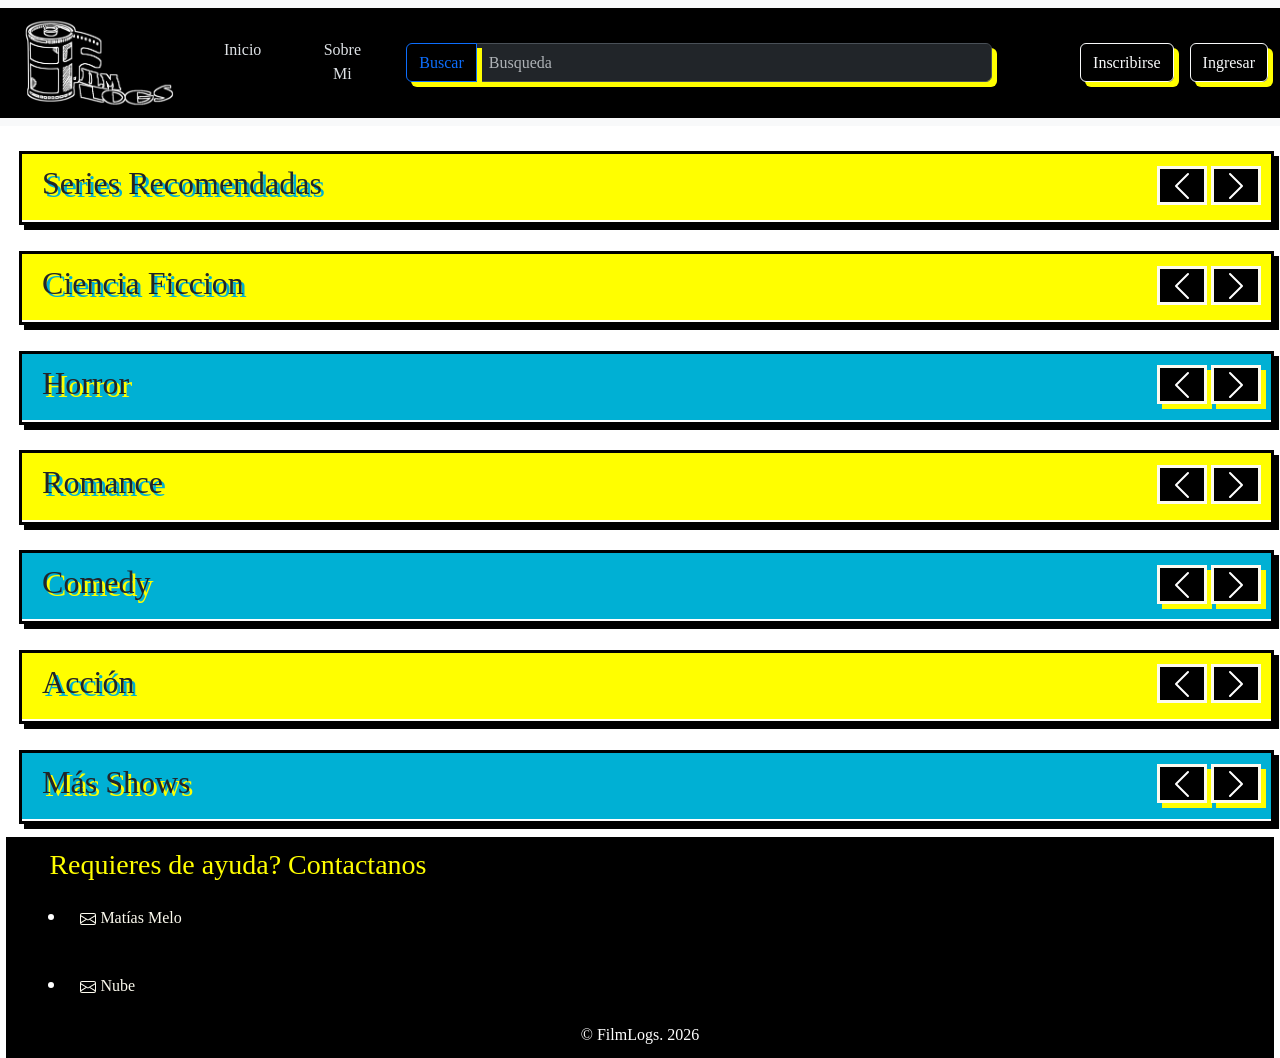
==== commit b695f250: "Carruseles completados" ====
--- a/index.html
+++ b/index.html
@@ -168,10 +168,8 @@
 
             </div>
         </nav>
-
-<<<<<<< HEAD
-        <div id="Cuerpo" width="90%" style="padding-left: 0.5%; padding-right: 0.5%; padding-top: 1%;">
-
+        
+        <div id="Cuerpo" width="90%" style="padding-left: 0.5%; padding-right: 0.5%;">
             <div class="slider" id="Recomendadas" style="margin-top: 2%; margin-left: 1%;">
                 <table style="width: 100%; border: solid; border-color: black; box-shadow: 5px 5px black;">
                     <tr>
@@ -182,19 +180,6 @@
                                 <span class="visually-hidden">Previous</span>
                             </button>
                             <button type="button" data-bs-target="#carouselRecomendado" data-bs-slide="next">
-=======
-        <div id="Cuerpo" width="90%" style="padding-left: 0.5%; padding-right: 0.5%;">
-
-            <div class="slider" id="Recomendadas" style="margin-top: 2%; margin-left: 1%;">
-                <table style="width: 100%; border: solid; border-color: black; box-shadow: 5px 5px black;">
-                    <tr>
-                        <td class="sliderTitulo"><h2>Series Recomendadas</h2></td>
-                        <td class="sliderTitulo" style="text-align: right;">
-                            <button type="button" data-bs-target="#carouselRecomendado" data-bs-slide="prev">
-                                <span class="carousel-control-prev-icon" aria-hidden="true"></span>
-                                <span class="visually-hidden">Previous</span>
-                            </button>
-                            <button type="button" data-bs-target="#carouselRecomendado" data-bs-slide="next">
                                 <span class="carousel-control-next-icon" aria-hidden="true"></span>
                                 <span class="visually-hidden">Next</span>
                             </button>
@@ -217,120 +202,41 @@
                     </tr>
                 </table>
             </div>
-            <button class="carousel-control-prev" type="button" data-bs-target="#Recomendado" data-bs-slide="prev">
-                <span class="carousel-control-prev-icon" aria-hidden="true"></span>
-                <span class="visually-hidden">Previous</span>
-            </button>
-            <button class="carousel-control-next" type="button" data-bs-target="#Recomendado" data-bs-slide="next">
-                <span class="carousel-control-next-icon" aria-hidden="true"></span>
-                <span class="visually-hidden">Next</span>
-            </button>
-        </div>
 
 
             <div class="slider" id="Ver_Tarde" style="margin-top: 2%; margin-left: 1%;">
                 <table style="width: 100%; border: solid; border-color: black; box-shadow: 5px 5px black;">
                     <tr>
-                        <td class="sliderTitulo"><h2>Ver Mas Tarde</h2></td>
-                        <td class="sliderTitulo" style="text-align: right;">
-                            <button type="button" data-bs-target="#carouselTarde" data-bs-slide="prev">
-                                <span class="carousel-control-prev-icon" aria-hidden="true"></span>
-                                <span class="visually-hidden">Previous</span>
-                            </button>
-                            <button type="button" data-bs-target="#carouselTarde" data-bs-slide="next">
->>>>>>> 0699c98fe613d385eb85b315c547c6ecc2832c85
-                                <span class="carousel-control-next-icon" aria-hidden="true"></span>
-                                <span class="visually-hidden">Next</span>
-                            </button>
-                            
-                        </td>
-                    </tr>
-                    <tr>
-                        <td colspan="2">
-<<<<<<< HEAD
-                            <div id="carouselRecomendado" class="carousel slide">
-                                <div class="carousel-inner">
-                                    <div class="carousel-item active" id="Slide-Recomendado">
-                                        <table style="width: 100%; border: solid; border-color: black; box-shadow: 5px 5px black">
-                                            <tr id="index-Recomendado0">
-=======
-                            <div id="carouselTarde" class="carousel slide">
+                        <td class="sliderTituloAlt"><h2>Ver Mas Tarde</h2></td>
+                        <td class="sliderTituloAlt" style="text-align: right;">
+                            <button type="button" data-bs-target="#carouselVer_Tarde" data-bs-slide="prev">
+                                <span class="carousel-control-prev-icon" aria-hidden="true"></span>
+                                <span class="visually-hidden">Previous</span>
+                            </button>
+                            <button type="button" data-bs-target="#carouselVer_Tarde" data-bs-slide="next">
+                                <span class="carousel-control-next-icon" aria-hidden="true"></span>
+                                <span class="visually-hidden">Next</span>
+                            </button>
+                            
+                        </td>
+                    </tr>
+                    <tr>
+                        <td colspan="2">
+                            <div id="carouselVer_Tarde" class="carousel slide">
                                 <div class="carousel-inner">
                                     <div class="carousel-item active" id="Slide-Ver_Tarde">
                                         <table style="width: 100%; border: solid; border-color: black; box-shadow: 5px 5px black">
                                             <tr id="index-Ver_Tarde0">
->>>>>>> 0699c98fe613d385eb85b315c547c6ecc2832c85
-                                            </tr>
-                                        </table>
-                                    </div>
-                                </div>
-                            </div>
-                        </td>
-                    </tr>
-                </table>
-            </div>
-<<<<<<< HEAD
-=======
-
-
-           
+                                            </tr>
+                                        </table>
+                                    </div>
+                                </div>
+                            </div>
+                        </td>
+                    </tr>
+                </table>
+            </div>
             
-            <div id="Ciencia-Ficcion" class="carousel slide">
-                <div class="carousel-inner">
-                    <div class="carousel-item active" id="Slide-CienciaFiccion">
-                        <table style="width: 100%; border: solid; border-color: black; box-shadow: 5px 5px black">
-                            <tr><td colspan="7" class="sliderTitulo"><h2 style="text-align: center;">Ciencia Ficcion</h2></td></tr>
-                            <tr id="index-CienciaFiccion0">
-                            </tr>
-                        </table>
-                    </div>
-                </div>
-            </div>
-            <button class="carousel-control-prev" type="button" data-bs-target="#Ciencia-Ficcion" data-bs-slide="prev">
-                <span class="carousel-control-prev-icon" aria-hidden="true"></span>
-                <span class="visually-hidden">Previous</span>
-            </button>
-            <button class="carousel-control-next" type="button" data-bs-target="#Ciencia-Ficcion" data-bs-slide="next">
-                <span class="carousel-control-next-icon" aria-hidden="true"></span>
-                <span class="visually-hidden">Next</span>
-            </button>
-        </div>
->>>>>>> 0699c98fe613d385eb85b315c547c6ecc2832c85
-
-            
-            <div class="slider" id="Ver_Tarde" style="margin-top: 2%; margin-left: 1%;">
-                <table style="width: 100%; border: solid; border-color: black; box-shadow: 5px 5px black;">
-                    <tr>
-                        <td class="sliderTitulo"><h2>Ver Mas Tarde</h2></td>
-                        <td class="sliderTitulo" style="text-align: right;">
-                            <button type="button" data-bs-target="#carouselVer_Tarde" data-bs-slide="prev">
-                                <span class="carousel-control-prev-icon" aria-hidden="true"></span>
-                                <span class="visually-hidden">Previous</span>
-                            </button>
-                            <button type="button" data-bs-target="#carouselVer_Tarde" data-bs-slide="next">
-                                <span class="carousel-control-next-icon" aria-hidden="true"></span>
-                                <span class="visually-hidden">Next</span>
-                            </button>
-                            
-                        </td>
-                    </tr>
-                    <tr>
-                        <td colspan="2">
-                            <div id="carouselVer_Tarde" class="carousel slide">
-                                <div class="carousel-inner">
-                                    <div class="carousel-item active" id="Slide-Ver_Tarde">
-                                        <table style="width: 100%; border: solid; border-color: black; box-shadow: 5px 5px black">
-                                            <tr id="index-Ver_Tarde0">
-                                            </tr>
-                                        </table>
-                                    </div>
-                                </div>
-                            </div>
-                        </td>
-                    </tr>
-                </table>
-            </div>
-
             <div class="slider" id="Ciencia-Ficcion" style="margin-top: 2%; margin-left: 1%;">
                 <table style="width: 100%; border: solid; border-color: black; box-shadow: 5px 5px black;">
                     <tr>
@@ -363,12 +269,13 @@
                     </tr>
                 </table>
             </div>
+            
 
             <div class="slider" id="Horror" style="margin-top: 2%; margin-left: 1%;">
                 <table style="width: 100%; border: solid; border-color: black; box-shadow: 5px 5px black;">
                     <tr>
-                        <td class="sliderTitulo"><h2>Horror</h2></td>
-                        <td class="sliderTitulo" style="text-align: right;">
+                        <td class="sliderTituloAlt"><h2>Horror</h2></td>
+                        <td class="sliderTituloAlt" style="text-align: right;">
                             <button type="button" data-bs-target="#carouselHorror" data-bs-slide="prev">
                                 <span class="carousel-control-prev-icon" aria-hidden="true"></span>
                                 <span class="visually-hidden">Previous</span>
@@ -396,7 +303,7 @@
                     </tr>
                 </table>
             </div>
-            
+
             <div class="slider" id="Romance" style="margin-top: 2%; margin-left: 1%;">
                 <table style="width: 100%; border: solid; border-color: black; box-shadow: 5px 5px black;">
                     <tr>
@@ -416,7 +323,7 @@
                     <tr>
                         <td colspan="2">
                             <div id="carouselRomance" class="carousel slide">
-                                <div class="carousel-inner">
+                               <div class="carousel-inner">
                                     <div class="carousel-item active" id="Slide-Romance">
                                         <table style="width: 100%; border: solid; border-color: black; box-shadow: 5px 5px black">
                                             <tr id="index-Romance0">
@@ -433,8 +340,8 @@
             <div class="slider" id="Comedy" style="margin-top: 2%; margin-left: 1%;">
                 <table style="width: 100%; border: solid; border-color: black; box-shadow: 5px 5px black;">
                     <tr>
-                        <td class="sliderTitulo"><h2>Comedy</h2></td>
-                        <td class="sliderTitulo" style="text-align: right;">
+                        <td class="sliderTituloAlt"><h2>Comedy</h2></td>
+                        <td class="sliderTituloAlt" style="text-align: right;">
                             <button type="button" data-bs-target="#carouselComedy" data-bs-slide="prev">
                                 <span class="carousel-control-prev-icon" aria-hidden="true"></span>
                                 <span class="visually-hidden">Previous</span>
@@ -482,7 +389,7 @@
                     <tr>
                         <td colspan="2">
                             <div id="carouselAction" class="carousel slide">
-                                 <div class="carousel-inner">
+                               <div class="carousel-inner">
                                     <div class="carousel-item active" id="Slide-Action">
                                         <table style="width: 100%; border: solid; border-color: black; box-shadow: 5px 5px black">
                                             <tr id="index-Action0">
@@ -499,8 +406,8 @@
             <div class="slider" id="Otro" style="margin-top: 2%; margin-left: 1%;">
                 <table style="width: 100%; border: solid; border-color: black; box-shadow: 5px 5px black;">
                     <tr>
-                        <td class="sliderTitulo"><h2>Más Shows</h2></td>
-                        <td class="sliderTitulo" style="text-align: right;">
+                        <td class="sliderTituloAlt"><h2>Más Shows</h2></td>
+                        <td class="sliderTituloAlt" style="text-align: right;">
                             <button type="button" data-bs-target="#carouselOtro" data-bs-slide="prev">
                                 <span class="carousel-control-prev-icon" aria-hidden="true"></span>
                                 <span class="visually-hidden">Previous</span>
@@ -529,7 +436,7 @@
                 </table>
             </div>
 
-        </div>
+
 
         <div id="footer" style="width: 100%; background-color: black; color: white; margin-top: 1%; padding:10px;">
             <table width="100%">
